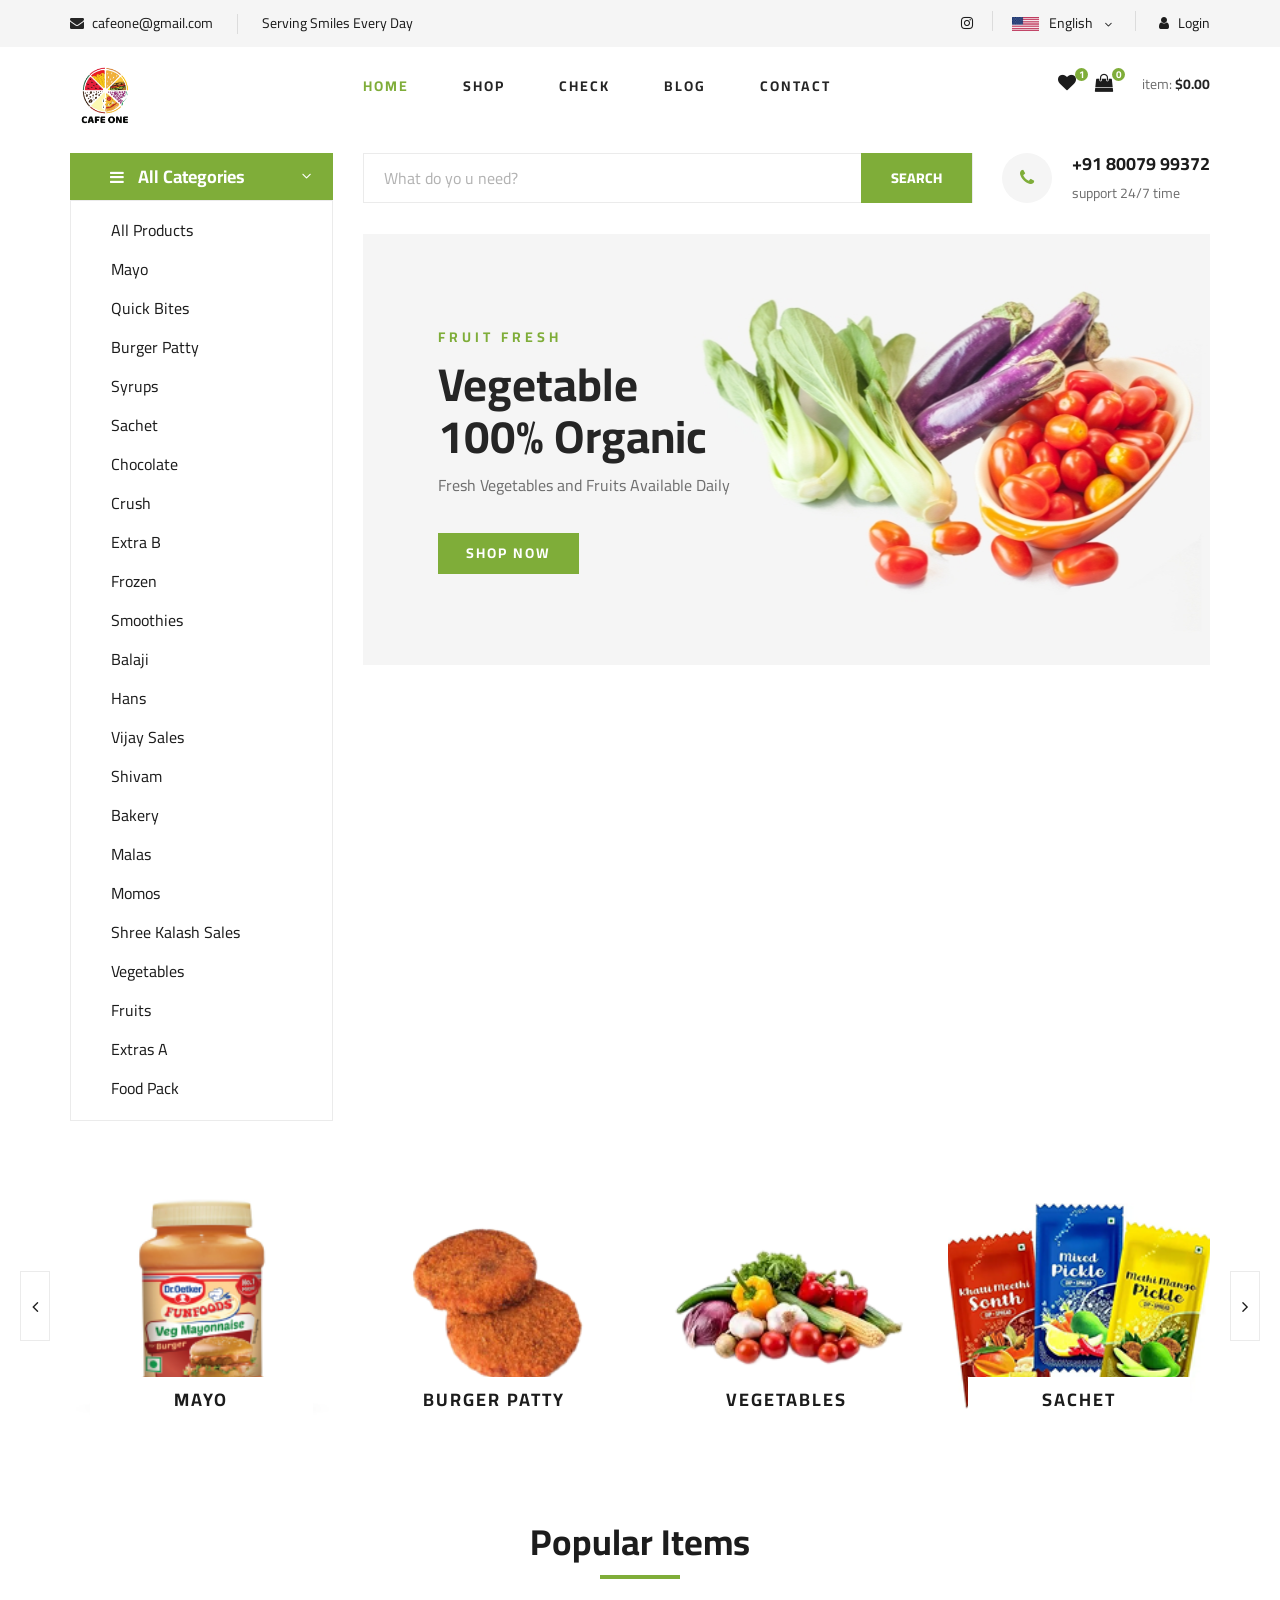
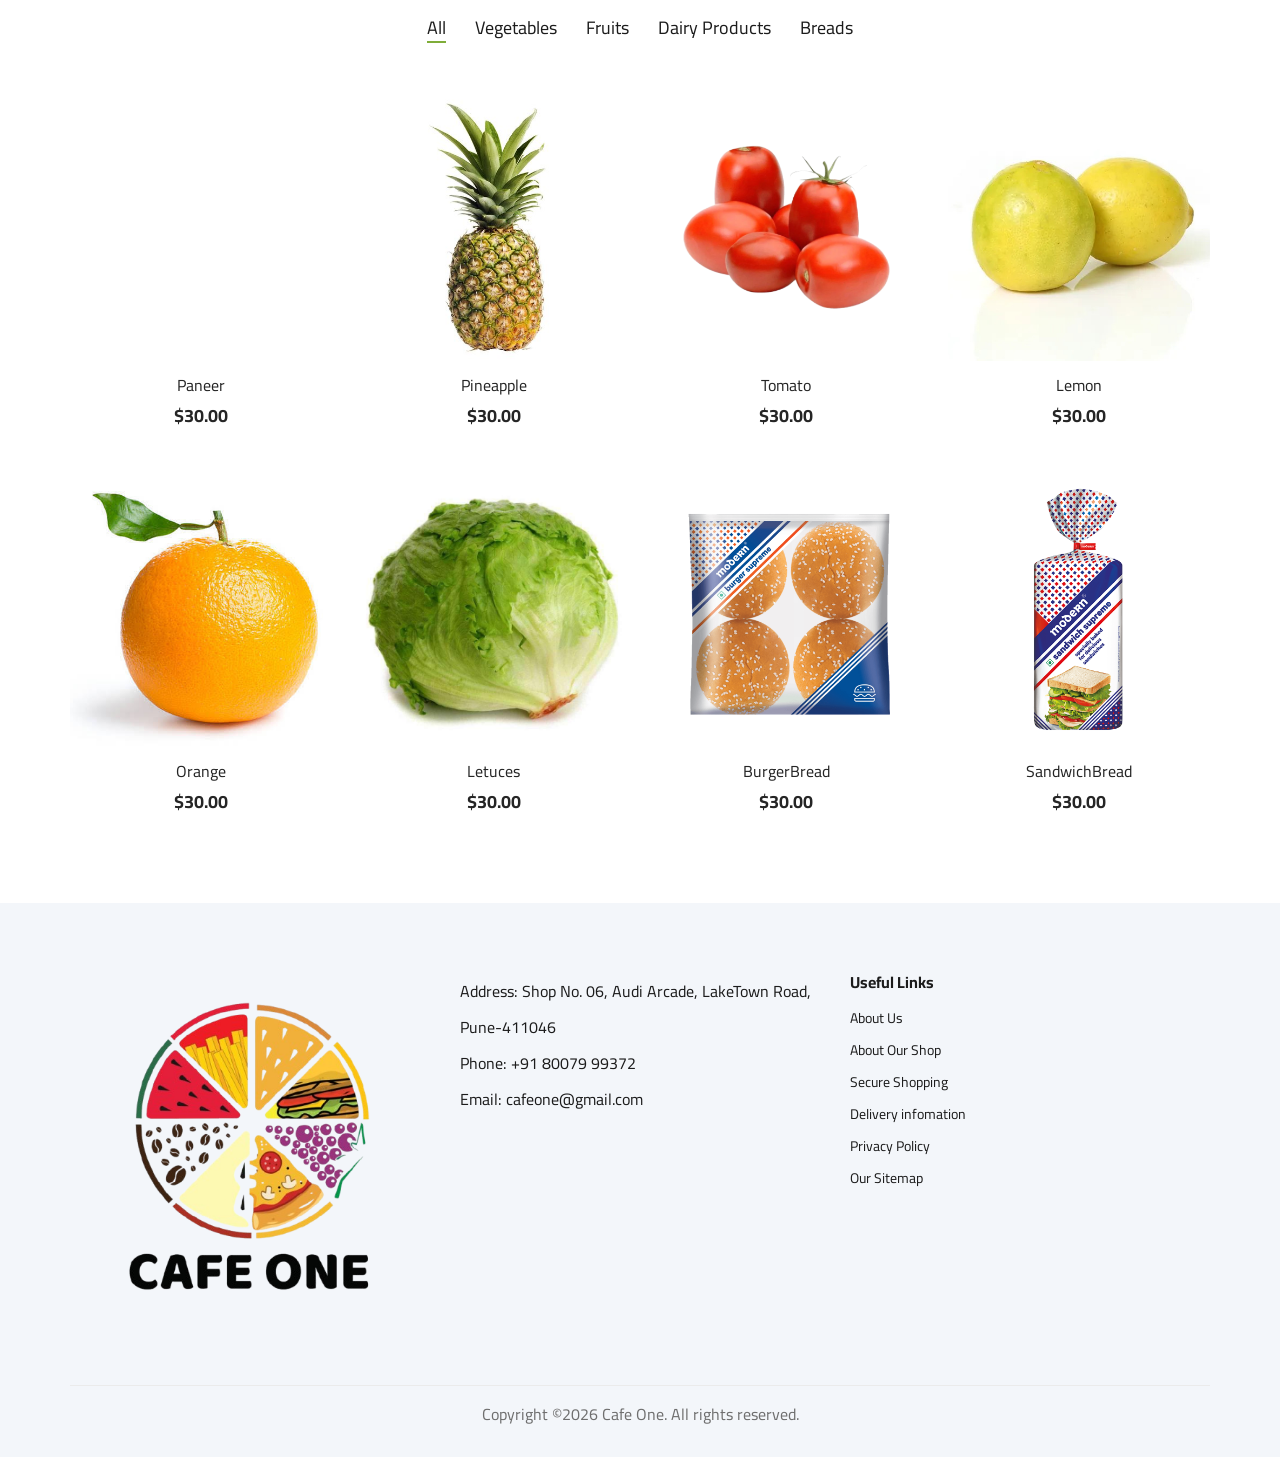
==== index.html @ 7e6e93e6 "Initial commit" ====
<!DOCTYPE html>
<html lang="zxx">

<head>
    <meta charset="UTF-8">
    <meta name="description" content="GeniusKODS Template">
    <meta name="keywords" content="GeniusKODS, unica, creative, html">
    <meta name="viewport" content="width=device-width, initial-scale=1.0">
    <meta http-equiv="X-UA-Compatible" content="ie=edge">
    <title>GeniusKODS</title>

    <!-- Google Font -->
    <link href="https://fonts.googleapis.com/css2?family=Cairo:wght@200;300;400;600;900&display=swap" rel="stylesheet">

    <!-- Css Styles -->
    <link rel="stylesheet" href="css/bootstrap.min.css" type="text/css">
    <link rel="stylesheet" href="css/font-awesome.min.css" type="text/css">
    <link rel="stylesheet" href="css/elegant-icons.css" type="text/css">
    <link rel="stylesheet" href="css/nice-select.css" type="text/css">
    <link rel="stylesheet" href="css/jquery-ui.min.css" type="text/css">
    <link rel="stylesheet" href="css/owl.carousel.min.css" type="text/css">
    <link rel="stylesheet" href="css/slicknav.min.css" type="text/css">
    <link rel="stylesheet" href="css/style.css" type="text/css">
</head>

<body>
    <!-- Page Preloder -->
    <div id="preloder">
        <div class="loader"></div>
    </div>

    <!-- Humberger Begin -->
    <div class="humberger__menu__overlay"></div>
    <div class="humberger__menu__wrapper">
        <div class="humberger__menu__logo">
            <a href="#"><img src="img/logo.png" alt=""></a>
        </div>
        <div class="humberger__menu__cart">
            <ul>
                <li><a href="#"><i class="fa fa-heart"></i> <span>1</span></a></li>
                <li><a href="#"><i class="fa fa-shopping-bag"></i> <span>3</span></a></li>
            </ul>
            <div class="header__cart__price">item: <span>$150.00</span></div>
        </div>
        <div class="humberger__menu__widget">
            <div class="header__top__right__language">
                <img src="img/language.png" alt="">
                <div>English</div>
                <span class="arrow_carrot-down"></span>
                <ul>
                    <li><a href="#">English</a></li>
                    <li><a href="#">Marathi</a></li>
                    <li><a href="#">Hindi</a></li>
                </ul>
            </div>
            <div class="header__top__right__auth">
                <a href="./login.html"><i class="fa fa-user"></i> Login</a>
            </div>
        </div>
        <nav class="humberger__menu__nav mobile-menu">
            <ul>
                <li class="active"><a href="./index.html">Home</a></li>
                <li><a href="./shop-grid.html">Shop</a></li>
                <li><a href="#">Check</a>
                    <ul class="header__menu__dropdown">
                        <!-- <li><a href="./shop-details.html">Shop Details</a></li> -->
                        <li><a href="./shoping-cart.html">Shoping Cart</a></li>
                        <li><a href="./checkout.html">Check Out</a></li>
                        <!-- <li><a href="./blog-details.html">Blog Details</a></li> -->
                    </ul>
                </li>
                <li><a href="./blog.html">Blog</a></li>
                <li><a href="./contact.html">Contact</a></li>
            </ul>
        </nav>
        <div id="mobile-menu-wrap"></div>
        <div class="header__top__right__social">
            <a href="#"><i class="fa fa-instagram"></i></a>
            <!-- <a href="#"><i class="fa fa-twitter"></i></a>
            <a href="#"><i class="fa fa-linkedin"></i></a>
            <a href="#"><i class="fa fa-pinterest-p"></i></a> -->
        </div>
        <div class="humberger__menu__contact">
            <ul>
                <li><i class="fa fa-envelope"></i> cafeone@gmail.com</li>
                <li>Serving Smiles Every Day</li>
            </ul>
        </div>
    </div>
    <!-- Humberger End -->

    <!-- Header Section Begin -->
    <header class="header">
        <div class="header__top">
            <div class="container">
                <div class="row">
                    <div class="col-lg-6 col-md-6">
                        <div class="header__top__left">
                            <ul>
                                <li><i class="fa fa-envelope"></i> cafeone@gmail.com</li>
                                <li>Serving Smiles Every Day</li>
                            </ul>
                        </div>
                    </div>
                    <div class="col-lg-6 col-md-6">
                        <div class="header__top__right">
                            <div class="header__top__right__social">
                                <a href="#"><i class="fa fa-instagram"></i></a>
                                <!-- <a href="#"><i class="fa fa-twitter"></i></a>
                                <a href="#"><i class="fa fa-linkedin"></i></a>
                                <a href="#"><i class="fa fa-pinterest-p"></i></a> -->
                            </div>
                            <div class="header__top__right__language">
                                <img src="img/language.png" alt="">
                                <div>English</div>
                                <span class="arrow_carrot-down"></span>
                                <ul>
                                    <li><a href="#">English</a></li>
                                    <li><a href="#">Marathi</a></li>
                                    <li><a href="#">Hindi</a></li>
                                </ul>
                            </div>
                            <div class="header__top__right__auth">
                                <a href="./login.html"><i class="fa fa-user"></i> Login</a>
                            </div>
                        </div>
                    </div>
                </div>
            </div>
        </div>
        <div class="container">
            <div class="row">
                <div class="col-lg-3">
                    <div class="header__logo">
                        <a href="./index.html"><img src="img/cafeone_logo-removebg.png" alt=""></a>
                    </div>
                </div>
                <div class="col-lg-6">
                    <nav class="header__menu">
                        <ul>
                            <li class="active"><a href="./index.html">Home</a></li>
                            <li><a href="./shop-grid.html">Shop</a></li>
                            <li><a href="#">Check</a>
                    <ul class="header__menu__dropdown">
                        <!-- <li><a href="./shop-details.html">Shop Details</a></li> -->
                        <li><a href="./shoping-cart.html">Shoping Cart</a></li>
                        <li><a href="./checkout.html">Check Out</a></li>
                        <!-- <li><a href="./blog-details.html">Blog Details</a></li> -->
                    </ul>
                </li>
                            <li><a href="./blog.html">Blog</a></li>
                            <li><a href="./contact.html">Contact</a></li>
                        </ul>
                    </nav>
                </div>
                <div class="col-lg-3">
                    <div class="header__cart">
                        <ul>
                            <li><a href="#"><i class="fa fa-heart"></i> <span>1</span></a></li>
                            <li><a href="#"><i class="fa fa-shopping-bag"></i> <span>3</span></a></li>
                        </ul>
                        <div class="header__cart__price">item: <span>$150.00</span></div>
                    </div>
                </div>
            </div>
            <div class="humberger__open">
                <i class="fa fa-bars"></i>
            </div>
        </div>
    </header>
    <!-- Header Section End -->

    <!-- Hero Section Begin -->
    <section class="hero">
        <div class="container">
            <div class="row">
                <div class="col-lg-3">
                    <div class="hero__categories">
                        <div class="hero__categories__all">
                            <i class="fa fa-bars"></i>
                            <span>All Categories</span>
                        </div>
                        <ul>
                                <li><a href="#" data-filter-category="all">All Products</a></li>
                                <li><a href="#" data-filter-category="mayo">Mayo</a></li>
                                <li><a href="#" data-filter-category="quick-bites">Quick Bites</a></li>
                                <li><a href="#" data-filter-category="burger-patty">Burger Patty</a></li>
                                <li><a href="#" data-filter-category="syrups">Syrups</a></li>
                                <li><a href="#" data-filter-category="sachet">Sachet</a></li>
                                <li><a href="#" data-filter-category="chocolate">Chocolate</a></li>
                                <li><a href="#" data-filter-category="crush">Crush</a></li>
                                <li><a href="#" data-filter-category="extra-b">Extra B</a></li>
                                <li><a href="#" data-filter-category="frozen">Frozen</a></li>
                                <li><a href="#" data-filter-category="smoothies">Smoothies</a></li>
                                <li><a href="#" data-filter-category="balaji">Balaji</a></li>
                                <li><a href="#" data-filter-category="hans">Hans</a></li>
                                <li><a href="#" data-filter-category="vijay-sales">Vijay Sales</a></li>
                                <li><a href="#" data-filter-category="shivam">Shivam</a></li>
                                <li><a href="#" data-filter-category="bakery">Bakery</a></li>
                                <li><a href="#" data-filter-category="malas">Malas</a></li>
                                <li><a href="#" data-filter-category="momos">Momos</a></li>
                                <li><a href="#" data-filter-category="shreekalashsales">Shree Kalash Sales</a></li>
                                <li><a href="#" data-filter-category="vegetables">Vegetables</a></li>
                                <li><a href="#" data-filter-category="fruits">Fruits</a></li>
                                <li><a href="#" data-filter-category="extras-a">Extras A</a></li>
                                <li><a href="#" data-filter-category="food-pack">Food Pack</a></li>
                        </ul>
                    </div>
                </div>
                <div class="col-lg-9">
                    <div class="hero__search">
                        <div class="hero__search__form">
                            <form id="hero-search-form" action="#">
                                <input id="hero-search-input" type="text" placeholder="What do yo u need?">
                                <button type="submit" class="site-btn">SEARCH</button>
                            </form>
                        </div>
                        <a href="tel:+918007999372" class="hero__search__phone" aria-label="Call +91 80079 99372" style="display: flex; text-decoration: none; color: inherit;">
                            <div class="hero__search__phone__icon">
                                <i class="fa fa-phone"></i>
                            </div>
                            <div class="hero__search__phone__text">
                                <h5>+91 80079 99372</h5>
                                <span>support 24/7 time</span>
                            </div>
                        </a>
                    </div>
                    <div class="hero__item set-bg" data-setbg="img/hero/banner.jpg">
                        <div class="hero__text">
                            <span>FRUIT FRESH</span>
                            <h2>Vegetable <br />100% Organic</h2>
                            <p>Fresh Vegetables and Fruits Available Daily</p>
                            <a href="shop-grid.html" class="primary-btn">SHOP NOW</a>
                        </div>
                    </div>
                </div>
            </div>
        </div>
    </section>
    <!-- Hero Section End -->

    <!-- Categories Section Begin -->
    <section class="categories">
        <div class="container">
            <div class="row">
                <div class="categories__slider owl-carousel">
                    <div class="col-lg-3">
                        <div class="categories__item set-bg" data-setbg="img/categories/mayo.png">
                            <h5><a href="shop-grid.html?category=fresh-fruit">Mayo</a></h5>
                        </div>
                    </div>
                    <div class="col-lg-3">
                        <div class="categories__item set-bg" data-setbg="img/categories/burger patty.png">
                            <h5><a href="shop-grid.html?category=dried-fruit">Burger Patty</a></h5>
                        </div>
                    </div>
                    <div class="col-lg-3">
                        <div class="categories__item set-bg" data-setbg="img/categories/vegetables.png">
                            <h5><a href="shop-grid.html?category=vegetables">Vegetables</a></h5>
                        </div>
                    </div>
                    <div class="col-lg-3">
                        <div class="categories__item set-bg" data-setbg="img/categories/sachet.png">
                            <h5><a href="shop-grid.html?category=drink-fruits">Sachet</a></h5>
                        </div>
                    </div>
                    <div class="col-lg-3">
                        <div class="categories__item set-bg" data-setbg="img/categories/chocolate.png">
                            <h5><a href="shop-grid.html?category=drink-fruits">Chocolate</a></h5>
                        </div>
                    </div>
                    <div class="col-lg-3">
                        <div class="categories__item set-bg" data-setbg="img/categories/crush.png">
                            <h5><a href="shop-grid.html?category=drink-fruits">Crush</a></h5>
                        </div>
                    </div>
                    <div class="col-lg-3">
                        <div class="categories__item set-bg" data-setbg="img/categories/frozen.png">
                            <h5><a href="shop-grid.html?category=drink-fruits">Frozen</a></h5>
                        </div>
                    </div>
                    <div class="col-lg-3">
                        <div class="categories__item set-bg" data-setbg="img/categories/smoothies.png">
                            <h5><a href="shop-grid.html?category=drink-fruits">Smoothies</a></h5>
                        </div>
                    </div>
                    <div class="col-lg-3">
                        <div class="categories__item set-bg" data-setbg="img/categories/balaji.png">
                            <h5><a href="shop-grid.html?category=drink-fruits">Balaji</a></h5>
                        </div>
                    </div>
                    <div class="col-lg-3">
                        <div class="categories__item set-bg" data-setbg="img/categories/quick bites.png">
                            <h5><a href="shop-grid.html?category=drink-fruits">Quick Bites</a></h5>
                        </div>
                    </div>
                    <div class="col-lg-3">
                        <div class="categories__item set-bg" data-setbg="img/categories/syrups.png">
                            <h5><a href="shop-grid.html?category=drink-fruits">Syrups</a></h5>
                        </div>
                    </div>
                    <div class="col-lg-3">
                        <div class="categories__item set-bg" data-setbg="img/categories/extra.png">
                            <h5><a href="shop-grid.html?category=drink-fruits">Extra</a></h5>
                        </div>
                    </div>
                    <div class="col-lg-3">
                        <div class="categories__item set-bg" data-setbg="img/categories/hans.png">
                            <h5><a href="shop-grid.html?category=drink-fruits">Hans</a></h5>
                        </div>
                    </div>
                    <div class="col-lg-3">
                        <div class="categories__item set-bg" data-setbg="img/categories/cold drink.png">
                            <h5><a href="shop-grid.html?category=drink-fruits">Vijay sales</a></h5>
                        </div>
                    </div>
                    <div class="col-lg-3">
                        <div class="categories__item set-bg" data-setbg="img/categories/shivam.png">
                            <h5><a href="shop-grid.html?category=drink-fruits">Shivam</a></h5>
                        </div>
                    </div>
                    <div class="col-lg-3">
                        <div class="categories__item set-bg" data-setbg="img/categories/bakery.png">
                            <h5><a href="shop-grid.html?category=drink-fruits">Bakery</a></h5>
                        </div>
                    </div>
                    <div class="col-lg-3">
                        <div class="categories__item set-bg" data-setbg="img/categories/malas.png">
                            <h5><a href="shop-grid.html?category=drink-fruits">Malas</a></h5>
                        </div>
                    </div>
                    <div class="col-lg-3">
                        <div class="categories__item set-bg" data-setbg="img/categories/momos.png">
                            <h5><a href="shop-grid.html?category=drink-fruits">Momos</a></h5>
                        </div>
                    </div>
                    <div class="col-lg-3">
                        <div class="categories__item set-bg" data-setbg="img/categories/fruits.png">
                            <h5><a href="shop-grid.html?category=drink-fruits">Fruits</a></h5>
                        </div>
                    </div>
                    <div class="col-lg-3">
                        <div class="categories__item set-bg" data-setbg="img/categories/food pack.png">
                            <h5><a href="shop-grid.html?category=drink-fruits">Food Pack</a></h5>
                        </div>
                    </div>
                </div>
            </div>
        </div>
    </section>
    <!-- Categories Section End -->

    <!-- Featured Section Begin -->
    <section class="featured spad">
        <div class="container">
            <div class="row">
                <div class="col-lg-12">
                    <div class="section-title">
                        <h2>Popular Items</h2>
                    </div>
                    <div class="featured__controls">
                        <ul>
                            <li class="active" data-filter="*">All</li>
                            <li data-filter=".vegetables">Vegetables</li>
                            <li data-filter=".fruits">Fruits</li>
                            <li data-filter=".dairy-products">Dairy Products</li>
                            <li data-filter=".fastfood">Breads</li>
                        </ul>
                    </div>
                </div>
            </div>
            <div class="row featured__filter">
                <!-- <div class="col-lg-3 col-md-4 col-sm-6 mix fruits">
                    <div class="featured__item">
                        <div class="featured__item__pic set-bg" data-setbg="img/featured/lemon.jpg">
                            <ul class="featured__item__pic__hover">
                                <li><a href="#"><i class="fa fa-heart"></i></a></li>
                                <li><a href="#"><i class="fa fa-retweet"></i></a></li>
                                <li><a href="#"><i class="fa fa-shopping-cart"></i></a></li>
                            </ul>
                        </div>
                        <div class="featured__item__text">
                            <h6><a href="#">Lemon</a></h6>
                            <h5>$30.00</h5>
                        </div>
                    </div>
                </div> -->
                <div class="col-lg-3 col-md-4 col-sm-6 mix dairy-products">
                    <div class="featured__item">
                        <div class="featured__item__pic set-bg" data-setbg="img/featured/Paneer.png">
                            <ul class="featured__item__pic__hover">
                                <li><a href="#"><i class="fa fa-heart"></i></a></li>
                                <li><a href="#"><i class="fa fa-retweet"></i></a></li>
                                <li><a href="#"><i class="fa fa-shopping-cart"></i></a></li>
                            </ul>
                        </div>
                        <div class="featured__item__text">
                            <h6><a href="#">Paneer</a></h6>
                            <h5>$30.00</h5>
                        </div>
                    </div>
                </div>
                <div class="col-lg-3 col-md-4 col-sm-6 mix fruits">
                    <div class="featured__item">
                        <div class="featured__item__pic set-bg" data-setbg="img/featured/pineapple.jpg">
                            <ul class="featured__item__pic__hover">
                                <li><a href="#"><i class="fa fa-heart"></i></a></li>
                                <li><a href="#"><i class="fa fa-retweet"></i></a></li>
                                <li><a href="#"><i class="fa fa-shopping-cart"></i></a></li>
                            </ul>
                        </div>
                        <div class="featured__item__text">
                            <h6><a href="#">Pineapple</a></h6>
                            <h5>$30.00</h5>
                        </div>
                    </div>
                </div>
                <div class="col-lg-3 col-md-4 col-sm-6 mix vegetables">
                    <div class="featured__item">
                        <div class="featured__item__pic set-bg" data-setbg="img/featured/tomato.png">
                            <ul class="featured__item__pic__hover">
                                <li><a href="#"><i class="fa fa-heart"></i></a></li>
                                <li><a href="#"><i class="fa fa-retweet"></i></a></li>
                                <li><a href="#"><i class="fa fa-shopping-cart"></i></a></li>
                            </ul>
                        </div>
                        <div class="featured__item__text">
                            <h6><a href="#">Tomato</a></h6>
                            <h5>$30.00</h5>
                        </div>
                    </div>
                </div>
                <div class="col-lg-3 col-md-4 col-sm-6 mix vegetables">
                    <div class="featured__item">
                        <div class="featured__item__pic set-bg" data-setbg="img/featured/lemon.jpg">
                            <ul class="featured__item__pic__hover">
                                <li><a href="#"><i class="fa fa-heart"></i></a></li>
                                <li><a href="#"><i class="fa fa-retweet"></i></a></li>
                                <li><a href="#"><i class="fa fa-shopping-cart"></i></a></li>
                            </ul>
                        </div>
                        <div class="featured__item__text">
                            <h6><a href="#">Lemon</a></h6>
                            <h5>$30.00</h5>
                        </div>
                    </div>
                </div>
                <div class="col-lg-3 col-md-4 col-sm-6 mix fruits">
                    <div class="featured__item">
                        <div class="featured__item__pic set-bg" data-setbg="img/featured/orange.jpg">
                            <ul class="featured__item__pic__hover">
                                <li><a href="#"><i class="fa fa-heart"></i></a></li>
                                <li><a href="#"><i class="fa fa-retweet"></i></a></li>
                                <li><a href="#"><i class="fa fa-shopping-cart"></i></a></li>
                            </ul>
                        </div>
                        <div class="featured__item__text">
                            <h6><a href="#">Orange</a></h6>
                            <h5>$30.00</h5>
                        </div>
                    </div>
                </div>
                <div class="col-lg-3 col-md-4 col-sm-6 mix vegetables">
                    <div class="featured__item">
                        <div class="featured__item__pic set-bg" data-setbg="img/featured/letuces.jpg">
                            <ul class="featured__item__pic__hover">
                                <li><a href="#"><i class="fa fa-heart"></i></a></li>
                                <li><a href="#"><i class="fa fa-retweet"></i></a></li>
                                <li><a href="#"><i class="fa fa-shopping-cart"></i></a></li>
                            </ul>
                        </div>
                        <div class="featured__item__text">
                            <h6><a href="#">Letuces</a></h6>
                            <h5>$30.00</h5>
                        </div>
                    </div>
                </div>
                <!-- <div class="col-lg-3 col-md-4 col-sm-6 mix fruits">
                    <div class="featured__item">
                        <div class="featured__item__pic set-bg" data-setbg="img/featured/pomo.png">
                            <ul class="featured__item__pic__hover">
                                <li><a href="#"><i class="fa fa-heart"></i></a></li>
                                <li><a href="#"><i class="fa fa-retweet"></i></a></li>
                                <li><a href="#"><i class="fa fa-shopping-cart"></i></a></li>
                            </ul>
                        </div>
                        <div class="featured__item__text">
                            <h6><a href="#">Pomogranate</a></h6>
                            <h5>$30.00</h5>
                        </div>
                    </div>
                </div> -->
                <div class="col-lg-3 col-md-4 col-sm-6 mix fastfood">
                    <div class="featured__item">
                        <div class="featured__item__pic set-bg" data-setbg="img/featured/burgerbread.png">
                            <ul class="featured__item__pic__hover">
                                <li><a href="#"><i class="fa fa-heart"></i></a></li>
                                <li><a href="#"><i class="fa fa-retweet"></i></a></li>
                                <li><a href="#"><i class="fa fa-shopping-cart"></i></a></li>
                            </ul>
                        </div>
                        <div class="featured__item__text">
                            <h6><a href="#">BurgerBread</a></h6>
                            <h5>$30.00</h5>
                        </div>
                    </div>
                </div>
                <div class="col-lg-3 col-md-4 col-sm-6 mix fastfood">
                    <div class="featured__item">
                        <div class="featured__item__pic set-bg" data-setbg="img/featured/sandwichbread.png">
                            <ul class="featured__item__pic__hover">
                                <li><a href="#"><i class="fa fa-heart"></i></a></li>
                                <li><a href="#"><i class="fa fa-retweet"></i></a></li>
                                <li><a href="#"><i class="fa fa-shopping-cart"></i></a></li>
                            </ul>
                        </div>
                        <div class="featured__item__text">
                            <h6><a href="#">SandwichBread</a></h6>
                            <h5>$30.00</h5>
                        </div>
                    </div>
                </div>
            </div>
            </div>
        </div>
    </section>
    <!-- Featured Section End -->

    <!-- Banner Begin -->
    <!-- <div class="banner">
        <div class="container">
            <div class="row">
                <div class="col-lg-6 col-md-6 col-sm-6">
                    <div class="banner__pic">
                        <img src="img/banner/banner-1.jpg" alt="">
                    </div>
                </div>
                <div class="col-lg-6 col-md-6 col-sm-6">
                    <div class="banner__pic">
                        <img src="img/banner/banner-2.jpg" alt="">
                    </div>
                </div>
            </div>
        </div>
    </div> -->
    <!-- Banner End -->

    <!-- Latest Product Section Begin -->
    <!-- <section class="latest-product spad">
        <div class="container">
            <div class="row">
                <div class="col-lg-4 col-md-6">
                    <div class="latest-product__text">
                        <h4>Latest Products</h4>
                        <div class="latest-product__slider owl-carousel">
                            <div class="latest-prdouct__slider__item">
                                <a href="#" class="latest-product__item">
                                    <div class="latest-product__item__pic">
                                        <img src="img/latest-product/lp-1.jpg" alt="">
                                    </div>
                                    <div class="latest-product__item__text">
                                        <h6>Crab Pool Security</h6>
                                        <span>$30.00</span>
                                    </div>
                                </a>
                                <a href="#" class="latest-product__item">
                                    <div class="latest-product__item__pic">
                                        <img src="img/latest-product/lp-2.jpg" alt="">
                                    </div>
                                    <div class="latest-product__item__text">
                                        <h6>Crab Pool Security</h6>
                                        <span>$30.00</span>
                                    </div>
                                </a>
                                <a href="#" class="latest-product__item">
                                    <div class="latest-product__item__pic">
                                        <img src="img/latest-product/lp-3.jpg" alt="">
                                    </div>
                                    <div class="latest-product__item__text">
                                        <h6>Crab Pool Security</h6>
                                        <span>$30.00</span>
                                    </div>
                                </a>
                            </div>
                            <div class="latest-prdouct__slider__item">
                                <a href="#" class="latest-product__item">
                                    <div class="latest-product__item__pic">
                                        <img src="img/latest-product/lp-1.jpg" alt="">
                                    </div>
                                    <div class="latest-product__item__text">
                                        <h6>Crab Pool Security</h6>
                                        <span>$30.00</span>
                                    </div>
                                </a>
                                <a href="#" class="latest-product__item">
                                    <div class="latest-product__item__pic">
                                        <img src="img/latest-product/lp-2.jpg" alt="">
                                    </div>
                                    <div class="latest-product__item__text">
                                        <h6>Crab Pool Security</h6>
                                        <span>$30.00</span>
                                    </div>
                                </a>
                                <a href="#" class="latest-product__item">
                                    <div class="latest-product__item__pic">
                                        <img src="img/latest-product/lp-3.jpg" alt="">
                                    </div>
                                    <div class="latest-product__item__text">
                                        <h6>Crab Pool Security</h6>
                                        <span>$30.00</span>
                                    </div>
                                </a>
                            </div>
                        </div>
                    </div>
                </div>
                <div class="col-lg-4 col-md-6">
                    <div class="latest-product__text">
                        <h4>Top Rated Products</h4>
                        <div class="latest-product__slider owl-carousel">
                            <div class="latest-prdouct__slider__item">
                                <a href="#" class="latest-product__item">
                                    <div class="latest-product__item__pic">
                                        <img src="img/latest-product/lp-1.jpg" alt="">
                                    </div>
                                    <div class="latest-product__item__text">
                                        <h6>Crab Pool Security</h6>
                                        <span>$30.00</span>
                                    </div>
                                </a>
                                <a href="#" class="latest-product__item">
                                    <div class="latest-product__item__pic">
                                        <img src="img/latest-product/lp-2.jpg" alt="">
                                    </div>
                                    <div class="latest-product__item__text">
                                        <h6>Crab Pool Security</h6>
                                        <span>$30.00</span>
                                    </div>
                                </a>
                                <a href="#" class="latest-product__item">
                                    <div class="latest-product__item__pic">
                                        <img src="img/latest-product/lp-3.jpg" alt="">
                                    </div>
                                    <div class="latest-product__item__text">
                                        <h6>Crab Pool Security</h6>
                                        <span>$30.00</span>
                                    </div>
                                </a>
                            </div>
                            <div class="latest-prdouct__slider__item">
                                <a href="#" class="latest-product__item">
                                    <div class="latest-product__item__pic">
                                        <img src="img/latest-product/lp-1.jpg" alt="">
                                    </div>
                                    <div class="latest-product__item__text">
                                        <h6>Crab Pool Security</h6>
                                        <span>$30.00</span>
                                    </div>
                                </a>
                                <a href="#" class="latest-product__item">
                                    <div class="latest-product__item__pic">
                                        <img src="img/latest-product/lp-2.jpg" alt="">
                                    </div>
                                    <div class="latest-product__item__text">
                                        <h6>Crab Pool Security</h6>
                                        <span>$30.00</span>
                                    </div>
                                </a>
                                <a href="#" class="latest-product__item">
                                    <div class="latest-product__item__pic">
                                        <img src="img/latest-product/lp-3.jpg" alt="">
                                    </div>
                                    <div class="latest-product__item__text">
                                        <h6>Crab Pool Security</h6>
                                        <span>$30.00</span>
                                    </div>
                                </a>
                            </div>
                        </div>
                    </div>
                </div>
                <div class="col-lg-4 col-md-6">
                    <div class="latest-product__text">
                        <h4>Review Products</h4>
                        <div class="latest-product__slider owl-carousel">
                            <div class="latest-prdouct__slider__item">
                                <a href="#" class="latest-product__item">
                                    <div class="latest-product__item__pic">
                                        <img src="img/latest-product/lp-1.jpg" alt="">
                                    </div>
                                    <div class="latest-product__item__text">
                                        <h6>Crab Pool Security</h6>
                                        <span>$30.00</span>
                                    </div>
                                </a>
                                <a href="#" class="latest-product__item">
                                    <div class="latest-product__item__pic">
                                        <img src="img/latest-product/lp-2.jpg" alt="">
                                    </div>
                                    <div class="latest-product__item__text">
                                        <h6>Crab Pool Security</h6>
                                        <span>$30.00</span>
                                    </div>
                                </a>
                                <a href="#" class="latest-product__item">
                                    <div class="latest-product__item__pic">
                                        <img src="img/latest-product/lp-3.jpg" alt="">
                                    </div>
                                    <div class="latest-product__item__text">
                                        <h6>Crab Pool Security</h6>
                                        <span>$30.00</span>
                                    </div>
                                </a>
                            </div>
                            <div class="latest-prdouct__slider__item">
                                <a href="#" class="latest-product__item">
                                    <div class="latest-product__item__pic">
                                        <img src="img/latest-product/lp-1.jpg" alt="">
                                    </div>
                                    <div class="latest-product__item__text">
                                        <h6>Crab Pool Security</h6>
                                        <span>$30.00</span>
                                    </div>
                                </a>
                                <a href="#" class="latest-product__item">
                                    <div class="latest-product__item__pic">
                                        <img src="img/latest-product/lp-2.jpg" alt="">
                                    </div>
                                    <div class="latest-product__item__text">
                                        <h6>Crab Pool Security</h6>
                                        <span>$30.00</span>
                                    </div>
                                </a>
                                <a href="#" class="latest-product__item">
                                    <div class="latest-product__item__pic">
                                        <img src="img/latest-product/lp-3.jpg" alt="">
                                    </div>
                                    <div class="latest-product__item__text">
                                        <h6>Crab Pool Security</h6>
                                        <span>$30.00</span>
                                    </div>
                                </a>
                            </div>
                        </div>
                    </div>
                </div>
            </div>
        </div>
    </section> -->
    <!-- Latest Product Section End -->

    <!-- Blog Section Begin -->
    <!-- <section class="from-blog spad">
        <div class="container">
            <div class="row">
                <div class="col-lg-12">
                    <div class="section-title from-blog__title">
                        <h2>From The Blog</h2>
                    </div>
                </div>
            </div>
            <div class="row">
                <div class="col-lg-4 col-md-4 col-sm-6">
                    <div class="blog__item">
                        <div class="blog__item__pic">
                            <img src="img/blog/blog-1.jpg" alt="">
                        </div>
                        <div class="blog__item__text">
                            <ul>
                                <li><i class="fa fa-calendar-o"></i> May 4,2019</li>
                                <li><i class="fa fa-comment-o"></i> 5</li>
                            </ul>
                            <h5><a href="#">Cooking tips make cooking simple</a></h5>
                            <p>Sed quia non numquam modi tempora indunt ut labore et dolore magnam aliquam quaerat </p>
                        </div>
                    </div>
                </div>
                <div class="col-lg-4 col-md-4 col-sm-6">
                    <div class="blog__item">
                        <div class="blog__item__pic">
                            <img src="img/blog/blog-2.jpg" alt="">
                        </div>
                        <div class="blog__item__text">
                            <ul>
                                <li><i class="fa fa-calendar-o"></i> May 4,2019</li>
                                <li><i class="fa fa-comment-o"></i> 5</li>
                            </ul>
                            <h5><a href="#">6 ways to prepare breakfast for 30</a></h5>
                            <p>Sed quia non numquam modi tempora indunt ut labore et dolore magnam aliquam quaerat </p>
                        </div>
                    </div>
                </div>
                <div class="col-lg-4 col-md-4 col-sm-6">
                    <div class="blog__item">
                        <div class="blog__item__pic">
                            <img src="img/blog/blog-3.jpg" alt="">
                        </div>
                        <div class="blog__item__text">
                            <ul>
                                <li><i class="fa fa-calendar-o"></i> May 4,2019</li>
                                <li><i class="fa fa-comment-o"></i> 5</li>
                            </ul>
                            <h5><a href="#">Visit the clean farm in the US</a></h5>
                            <p>Sed quia non numquam modi tempora indunt ut labore et dolore magnam aliquam quaerat </p>
                        </div>
                    </div>
                </div>
            </div>
        </div>
    </section> -->
    <!-- Blog Section End -->

    <!-- Footer Section Begin -->
    <footer class="footer spad">
        <div class="container">
            <div class="row">
                <div class="col-lg-4 col-md-6 col-sm-6">
                    <div class="footer__about">
                        <div class="footer__about__logo">
                            <a href="./index.html"><img src="img/cafeone_logo-removebg.png" alt=""></a>
                        </div>
                    </div>
                </div>
                <div class="col-lg-4 col-md-6 col-sm-6">
                    <div class="footer__about">
                        <ul>
                            <li>Address: Shop No. 06, Audi Arcade, LakeTown Road, Pune-411046</li>
                            <li>Phone: +91 80079 99372</li>
                            <li>Email: cafeone@gmail.com</li>
                        </ul>
                    </div>
                </div>
                <div class="col-lg-4 col-md-6 col-sm-6">
                    <div class="footer__widget footer__widget--full">
                        <h6>Useful Links</h6>
                        <ul>
                            <li><a href="#">About Us</a></li>
                            <li><a href="#">About Our Shop</a></li>
                            <li><a href="#">Secure Shopping</a></li>
                            <li><a href="#">Delivery infomation</a></li>
                            <li><a href="#">Privacy Policy</a></li>
                            <li><a href="#">Our Sitemap</a></li>
                        </ul>
                        <!-- <ul>
                            <li><a href="#">Who We Are</a></li>
                            <li><a href="#">Our Services</a></li>
                            <li><a href="#">Projects</a></li>
                            <li><a href="#">Contact</a></li>
                            <li><a href="#">Innovation</a></li>
                            <li><a href="#">Testimonials</a></li>
                        </ul> -->
                    </div>
                </div>
                <!-- <div class="col-lg-4 col-md-12">
                    <div class="footer__widget">
                        <h6>Join Our Newsletter Now</h6>
                        <p>Get E-mail updates about our latest shop and special offers.</p>
                        <form action="#">
                            <input type="text" placeholder="Enter your mail">
                            <button type="submit" class="site-btn">Subscribe</button>
                        </form>
                        <div class="footer__widget__social">
                            <a href="#"><i class="fa fa-facebook"></i></a>
                            <a href="#"><i class="fa fa-instagram"></i></a>
                            <a href="#"><i class="fa fa-twitter"></i></a>
                            <a href="#"><i class="fa fa-pinterest"></i></a>
                        </div>
                    </div>
                </div> -->
            </div>
            <div class="row">
                <div class="col-lg-12">
                    <div class="footer__copyright">
                        <div class="footer__copyright__text"><p><!-- Link back to Colorlib can't be removed. Template is licensed under CC BY 3.0. -->
  Copyright &copy;<script>document.write(new Date().getFullYear());</script> Cafe One. All rights reserved.</a>
  <!-- Link back to Colorlib can't be removed. Template is licensed under CC BY 3.0. --></p></div>
                        <!-- <div class="footer__copyright__payment"><img src="img/payment-item.png" alt=""></div> -->
                    </div>
                </div>
            </div>
        </div>
    </footer>
    <!-- Footer Section End -->

    <!-- Js Plugins -->
    <script src="js/jquery-3.3.1.min.js"></script>
    <script src="js/bootstrap.min.js"></script>
    <script src="js/jquery.nice-select.min.js"></script>
    <script src="js/jquery-ui.min.js"></script>
    <script src="js/jquery.slicknav.js"></script>
    <script src="js/mixitup.min.js"></script>
    <script src="js/owl.carousel.min.js"></script>
    <script src="js/main.js"></script>



</body>

</html>
---- css/elegant-icons.css ----
@font-face {
	font-family: 'ElegantIcons';
	src:url('../fonts/ElegantIcons.eot');
	src:url('../fonts/ElegantIcons.eot?#iefix') format('embedded-opentype'),
		url('../fonts/ElegantIcons.woff') format('woff'),
		url('../fonts/ElegantIcons.ttf') format('truetype'),
		url('../fonts/ElegantIcons.svg#ElegantIcons') format('svg');
	font-weight: normal;
	font-style: normal;
}

/* Use the following CSS code if you want to use data attributes for inserting your icons */
[data-icon]:before {
	font-family: 'ElegantIcons';
	content: attr(data-icon);
	speak: none;
	font-weight: normal;
	font-variant: normal;
	text-transform: none;
	line-height: 1;
	-webkit-font-smoothing: antialiased;
	-moz-osx-font-smoothing: grayscale;
}

/* Use the following CSS code if you want to have a class per icon */
/*
Instead of a list of all class selectors,
you can use the generic selector below, but it's slower:
[class*="your-class-prefix"] {
*/
.arrow_up, .arrow_down, .arrow_left, .arrow_right, .arrow_left-up, .arrow_right-up, .arrow_right-down, .arrow_left-down, .arrow-up-down, .arrow_up-down_alt, .arrow_left-right_alt, .arrow_left-right, .arrow_expand_alt2, .arrow_expand_alt, .arrow_condense, .arrow_expand, .arrow_move, .arrow_carrot-up, .arrow_carrot-down, .arrow_carrot-left, .arrow_carrot-right, .arrow_carrot-2up, .arrow_carrot-2down, .arrow_carrot-2left, .arrow_carrot-2right, .arrow_carrot-up_alt2, .arrow_carrot-down_alt2, .arrow_carrot-left_alt2, .arrow_carrot-right_alt2, .arrow_carrot-2up_alt2, .arrow_carrot-2down_alt2, .arrow_carrot-2left_alt2, .arrow_carrot-2right_alt2, .arrow_triangle-up, .arrow_triangle-down, .arrow_triangle-left, .arrow_triangle-right, .arrow_triangle-up_alt2, .arrow_triangle-down_alt2, .arrow_triangle-left_alt2, .arrow_triangle-right_alt2, .arrow_back, .icon_minus-06, .icon_plus, .icon_close, .icon_check, .icon_minus_alt2, .icon_plus_alt2, .icon_close_alt2, .icon_check_alt2, .icon_zoom-out_alt, .icon_zoom-in_alt, .icon_search, .icon_box-empty, .icon_box-selected, .icon_minus-box, .icon_plus-box, .icon_box-checked, .icon_circle-empty, .icon_circle-slelected, .icon_stop_alt2, .icon_stop, .icon_pause_alt2, .icon_pause, .icon_menu, .icon_menu-square_alt2, .icon_menu-circle_alt2, .icon_ul, .icon_ol, .icon_adjust-horiz, .icon_adjust-vert, .icon_document_alt, .icon_documents_alt, .icon_pencil, .icon_pencil-edit_alt, .icon_pencil-edit, .icon_folder-alt, .icon_folder-open_alt, .icon_folder-add_alt, .icon_info_alt, .icon_error-oct_alt, .icon_error-circle_alt, .icon_error-triangle_alt, .icon_question_alt2, .icon_question, .icon_comment_alt, .icon_chat_alt, .icon_vol-mute_alt, .icon_volume-low_alt, .icon_volume-high_alt, .icon_quotations, .icon_quotations_alt2, .icon_clock_alt, .icon_lock_alt, .icon_lock-open_alt, .icon_key_alt, .icon_cloud_alt, .icon_cloud-upload_alt, .icon_cloud-download_alt, .icon_image, .icon_images, .icon_lightbulb_alt, .icon_gift_alt, .icon_house_alt, .icon_genius, .icon_mobile, .icon_tablet, .icon_laptop, .icon_desktop, .icon_camera_alt, .icon_mail_alt, .icon_cone_alt, .icon_ribbon_alt, .icon_bag_alt, .icon_creditcard, .icon_cart_alt, .icon_paperclip, .icon_tag_alt, .icon_tags_alt, .icon_trash_alt, .icon_cursor_alt, .icon_mic_alt, .icon_compass_alt, .icon_pin_alt, .icon_pushpin_alt, .icon_map_alt, .icon_drawer_alt, .icon_toolbox_alt, .icon_book_alt, .icon_calendar, .icon_film, .icon_table, .icon_contacts_alt, .icon_headphones, .icon_lifesaver, .icon_piechart, .icon_refresh, .icon_link_alt, .icon_link, .icon_loading, .icon_blocked, .icon_archive_alt, .icon_heart_alt, .icon_star_alt, .icon_star-half_alt, .icon_star, .icon_star-half, .icon_tools, .icon_tool, .icon_cog, .icon_cogs, .arrow_up_alt, .arrow_down_alt, .arrow_left_alt, .arrow_right_alt, .arrow_left-up_alt, .arrow_right-up_alt, .arrow_right-down_alt, .arrow_left-down_alt, .arrow_condense_alt, .arrow_expand_alt3, .arrow_carrot_up_alt, .arrow_carrot-down_alt, .arrow_carrot-left_alt, .arrow_carrot-right_alt, .arrow_carrot-2up_alt, .arrow_carrot-2dwnn_alt, .arrow_carrot-2left_alt, .arrow_carrot-2right_alt, .arrow_triangle-up_alt, .arrow_triangle-down_alt, .arrow_triangle-left_alt, .arrow_triangle-right_alt, .icon_minus_alt, .icon_plus_alt, .icon_close_alt, .icon_check_alt, .icon_zoom-out, .icon_zoom-in, .icon_stop_alt, .icon_menu-square_alt, .icon_menu-circle_alt, .icon_document, .icon_documents, .icon_pencil_alt, .icon_folder, .icon_folder-open, .icon_folder-add, .icon_folder_upload, .icon_folder_download, .icon_info, .icon_error-circle, .icon_error-oct, .icon_error-triangle, .icon_question_alt, .icon_comment, .icon_chat, .icon_vol-mute, .icon_volume-low, .icon_volume-high, .icon_quotations_alt, .icon_clock, .icon_lock, .icon_lock-open, .icon_key, .icon_cloud, .icon_cloud-upload, .icon_cloud-download, .icon_lightbulb, .icon_gift, .icon_house, .icon_camera, .icon_mail, .icon_cone, .icon_ribbon, .icon_bag, .icon_cart, .icon_tag, .icon_tags, .icon_trash, .icon_cursor, .icon_mic, .icon_compass, .icon_pin, .icon_pushpin, .icon_map, .icon_drawer, .icon_toolbox, .icon_book, .icon_contacts, .icon_archive, .icon_heart, .icon_profile, .icon_group, .icon_grid-2x2, .icon_grid-3x3, .icon_music, .icon_pause_alt, .icon_phone, .icon_upload, .icon_download, .social_facebook, .social_twitter, .social_pinterest, .social_googleplus, .social_tumblr, .social_tumbleupon, .social_wordpress, .social_instagram, .social_dribbble, .social_vimeo, .social_linkedin, .social_rss, .social_deviantart, .social_share, .social_myspace, .social_skype, .social_youtube, .social_picassa, .social_googledrive, .social_flickr, .social_blogger, .social_spotify, .social_delicious, .social_facebook_circle, .social_twitter_circle, .social_pinterest_circle, .social_googleplus_circle, .social_tumblr_circle, .social_stumbleupon_circle, .social_wordpress_circle, .social_instagram_circle, .social_dribbble_circle, .social_vimeo_circle, .social_linkedin_circle, .social_rss_circle, .social_deviantart_circle, .social_share_circle, .social_myspace_circle, .social_skype_circle, .social_youtube_circle, .social_picassa_circle, .social_googledrive_alt2, .social_flickr_circle, .social_blogger_circle, .social_spotify_circle, .social_delicious_circle, .social_facebook_square, .social_twitter_square, .social_pinterest_square, .social_googleplus_square, .social_tumblr_square, .social_stumbleupon_square, .social_wordpress_square, .social_instagram_square, .social_dribbble_square, .social_vimeo_square, .social_linkedin_square, .social_rss_square, .social_deviantart_square, .social_share_square, .social_myspace_square, .social_skype_square, .social_youtube_square, .social_picassa_square, .social_googledrive_square, .social_flickr_square, .social_blogger_square, .social_spotify_square, .social_delicious_square, .icon_printer, .icon_calulator, .icon_building, .icon_floppy, .icon_drive, .icon_search-2, .icon_id, .icon_id-2, .icon_puzzle, .icon_like, .icon_dislike, .icon_mug, .icon_currency, .icon_wallet, .icon_pens, .icon_easel, .icon_flowchart, .icon_datareport, .icon_briefcase, .icon_shield, .icon_percent, .icon_globe, .icon_globe-2, .icon_target, .icon_hourglass, .icon_balance, .icon_rook, .icon_printer-alt, .icon_calculator_alt, .icon_building_alt, .icon_floppy_alt, .icon_drive_alt, .icon_search_alt, .icon_id_alt, .icon_id-2_alt, .icon_puzzle_alt, .icon_like_alt, .icon_dislike_alt, .icon_mug_alt, .icon_currency_alt, .icon_wallet_alt, .icon_pens_alt, .icon_easel_alt, .icon_flowchart_alt, .icon_datareport_alt, .icon_briefcase_alt, .icon_shield_alt, .icon_percent_alt, .icon_globe_alt, .icon_clipboard {
	font-family: 'ElegantIcons';
	speak: none;
	font-style: normal;
	font-weight: normal;
	font-variant: normal;
	text-transform: none;
	line-height: 1;
	-webkit-font-smoothing: antialiased;
}
.arrow_up:before {
	content: "\21";
}
.arrow_down:before {
	content: "\22";
}
.arrow_left:before {
	content: "\23";
}
.arrow_right:before {
	content: "\24";
}
.arrow_left-up:before {
	content: "\25";
}
.arrow_right-up:before {
	content: "\26";
}
.arrow_right-down:before {
	content: "\27";
}
.arrow_left-down:before {
	content: "\28";
}
.arrow-up-down:before {
	content: "\29";
}
.arrow_up-down_alt:before {
	content: "\2a";
}
.arrow_left-right_alt:before {
	content: "\2b";
}
.arrow_left-right:before {
	content: "\2c";
}
.arrow_expand_alt2:before {
	content: "\2d";
}
.arrow_expand_alt:before {
	content: "\2e";
}
.arrow_condense:before {
	content: "\2f";
}
.arrow_expand:before {
	content: "\30";
}
.arrow_move:before {
	content: "\31";
}
.arrow_carrot-up:before {
	content: "\32";
}
.arrow_carrot-down:before {
	content: "\33";
}
.arrow_carrot-left:before {
	content: "\34";
}
.arrow_carrot-right:before {
	content: "\35";
}
.arrow_carrot-2up:before {
	content: "\36";
}
.arrow_carrot-2down:before {
	content: "\37";
}
.arrow_carrot-2left:before {
	content: "\38";
}
.arrow_carrot-2right:before {
	content: "\39";
}
.arrow_carrot-up_alt2:before {
	content: "\3a";
}
.arrow_carrot-down_alt2:before {
	content: "\3b";
}
.arrow_carrot-left_alt2:before {
	content: "\3c";
}
.arrow_carrot-right_alt2:before {
	content: "\3d";
}
.arrow_carrot-2up_alt2:before {
	content: "\3e";
}
.arrow_carrot-2down_alt2:before {
	content: "\3f";
}
.arrow_carrot-2left_alt2:before {
	content: "\40";
}
.arrow_carrot-2right_alt2:before {
	content: "\41";
}
.arrow_triangle-up:before {
	content: "\42";
}
.arrow_triangle-down:before {
	content: "\43";
}
.arrow_triangle-left:before {
	content: "\44";
}
.arrow_triangle-right:before {
	content: "\45";
}
.arrow_triangle-up_alt2:before {
	content: "\46";
}
.arrow_triangle-down_alt2:before {
	content: "\47";
}
.arrow_triangle-left_alt2:before {
	content: "\48";
}
.arrow_triangle-right_alt2:before {
	content: "\49";
}
.arrow_back:before {
	content: "\4a";
}
.icon_minus-06:before {
	content: "\4b";
}
.icon_plus:before {
	content: "\4c";
}
.icon_close:before {
	content: "\4d";
}
.icon_check:before {
	content: "\4e";
}
.icon_minus_alt2:before {
	content: "\4f";
}
.icon_plus_alt2:before {
	content: "\50";
}
.icon_close_alt2:before {
	content: "\51";
}
.icon_check_alt2:before {
	content: "\52";
}
.icon_zoom-out_alt:before {
	content: "\53";
}
.icon_zoom-in_alt:before {
	content: "\54";
}
.icon_search:before {
	content: "\55";
}
.icon_box-empty:before {
	content: "\56";
}
.icon_box-selected:before {
	content: "\57";
}
.icon_minus-box:before {
	content: "\58";
}
.icon_plus-box:before {
	content: "\59";
}
.icon_box-checked:before {
	content: "\5a";
}
.icon_circle-empty:before {
	content: "\5b";
}
.icon_circle-slelected:before {
	content: "\5c";
}
.icon_stop_alt2:before {
	content: "\5d";
}
.icon_stop:before {
	content: "\5e";
}
.icon_pause_alt2:before {
	content: "\5f";
}
.icon_pause:before {
	content: "\60";
}
.icon_menu:before {
	content: "\61";
}
.icon_menu-square_alt2:before {
	content: "\62";
}
.icon_menu-circle_alt2:before {
	content: "\63";
}
.icon_ul:before {
	content: "\64";
}
.icon_ol:before {
	content: "\65";
}
.icon_adjust-horiz:before {
	content: "\66";
}
.icon_adjust-vert:before {
	content: "\67";
}
.icon_document_alt:before {
	content: "\68";
}
.icon_documents_alt:before {
	content: "\69";
}
.icon_pencil:before {
	content: "\6a";
}
.icon_pencil-edit_alt:before {
	content: "\6b";
}
.icon_pencil-edit:before {
	content: "\6c";
}
.icon_folder-alt:before {
	content: "\6d";
}
.icon_folder-open_alt:before {
	content: "\6e";
}
.icon_folder-add_alt:before {
	content: "\6f";
}
.icon_info_alt:before {
	content: "\70";
}
.icon_error-oct_alt:before {
	content: "\71";
}
.icon_error-circle_alt:before {
	content: "\72";
}
.icon_error-triangle_alt:before {
	content: "\73";
}
.icon_question_alt2:before {
	content: "\74";
}
.icon_question:before {
	content: "\75";
}
.icon_comment_alt:before {
	content: "\76";
}
.icon_chat_alt:before {
	content: "\77";
}
.icon_vol-mute_alt:before {
	content: "\78";
}
.icon_volume-low_alt:before {
	content: "\79";
}
.icon_volume-high_alt:before {
	content: "\7a";
}
.icon_quotations:before {
	content: "\7b";
}
.icon_quotations_alt2:before {
	content: "\7c";
}
.icon_clock_alt:before {
	content: "\7d";
}
.icon_lock_alt:before {
	content: "\7e";
}
.icon_lock-open_alt:before {
	content: "\e000";
}
.icon_key_alt:before {
	content: "\e001";
}
.icon_cloud_alt:before {
	content: "\e002";
}
.icon_cloud-upload_alt:before {
	content: "\e003";
}
.icon_cloud-download_alt:before {
	content: "\e004";
}
.icon_image:before {
	content: "\e005";
}
.icon_images:before {
	content: "\e006";
}
.icon_lightbulb_alt:before {
	content: "\e007";
}
.icon_gift_alt:before {
	content: "\e008";
}
.icon_house_alt:before {
	content: "\e009";
}
.icon_genius:before {
	content: "\e00a";
}
.icon_mobile:before {
	content: "\e00b";
}
.icon_tablet:before {
	content: "\e00c";
}
.icon_laptop:before {
	content: "\e00d";
}
.icon_desktop:before {
	content: "\e00e";
}
.icon_camera_alt:before {
	content: "\e00f";
}
.icon_mail_alt:before {
	content: "\e010";
}
.icon_cone_alt:before {
	content: "\e011";
}
.icon_ribbon_alt:before {
	content: "\e012";
}
.icon_bag_alt:before {
	content: "\e013";
}
.icon_creditcard:before {
	content: "\e014";
}
.icon_cart_alt:before {
	content: "\e015";
}
.icon_paperclip:before {
	content: "\e016";
}
.icon_tag_alt:before {
	content: "\e017";
}
.icon_tags_alt:before {
	content: "\e018";
}
.icon_trash_alt:before {
	content: "\e019";
}
.icon_cursor_alt:before {
	content: "\e01a";
}
.icon_mic_alt:before {
	content: "\e01b";
}
.icon_compass_alt:before {
	content: "\e01c";
}
.icon_pin_alt:before {
	content: "\e01d";
}
.icon_pushpin_alt:before {
	content: "\e01e";
}
.icon_map_alt:before {
	content: "\e01f";
}
.icon_drawer_alt:before {
	content: "\e020";
}
.icon_toolbox_alt:before {
	content: "\e021";
}
.icon_book_alt:before {
	content: "\e022";
}
.icon_calendar:before {
	content: "\e023";
}
.icon_film:before {
	content: "\e024";
}
.icon_table:before {
	content: "\e025";
}
.icon_contacts_alt:before {
	content: "\e026";
}
.icon_headphones:before {
	content: "\e027";
}
.icon_lifesaver:before {
	content: "\e028";
}
.icon_piechart:before {
	content: "\e029";
}
.icon_refresh:before {
	content: "\e02a";
}
.icon_link_alt:before {
	content: "\e02b";
}
.icon_link:before {
	content: "\e02c";
}
.icon_loading:before {
	content: "\e02d";
}
.icon_blocked:before {
	content: "\e02e";
}
.icon_archive_alt:before {
	content: "\e02f";
}
.icon_heart_alt:before {
	content: "\e030";
}
.icon_star_alt:before {
	content: "\e031";
}
.icon_star-half_alt:before {
	content: "\e032";
}
.icon_star:before {
	content: "\e033";
}
.icon_star-half:before {
	content: "\e034";
}
.icon_tools:before {
	content: "\e035";
}
.icon_tool:before {
	content: "\e036";
}
.icon_cog:before {
	content: "\e037";
}
.icon_cogs:before {
	content: "\e038";
}
.arrow_up_alt:before {
	content: "\e039";
}
.arrow_down_alt:before {
	content: "\e03a";
}
.arrow_left_alt:before {
	content: "\e03b";
}
.arrow_right_alt:before {
	content: "\e03c";
}
.arrow_left-up_alt:before {
	content: "\e03d";
}
.arrow_right-up_alt:before {
	content: "\e03e";
}
.arrow_right-down_alt:before {
	content: "\e03f";
}
.arrow_left-down_alt:before {
	content: "\e040";
}
.arrow_condense_alt:before {
	content: "\e041";
}
.arrow_expand_alt3:before {
	content: "\e042";
}
.arrow_carrot_up_alt:before {
	content: "\e043";
}
.arrow_carrot-down_alt:before {
	content: "\e044";
}
.arrow_carrot-left_alt:before {
	content: "\e045";
}
.arrow_carrot-right_alt:before {
	content: "\e046";
}
.arrow_carrot-2up_alt:before {
	content: "\e047";
}
.arrow_carrot-2dwnn_alt:before {
	content: "\e048";
}
.arrow_carrot-2left_alt:before {
	content: "\e049";
}
.arrow_carrot-2right_alt:before {
	content: "\e04a";
}
.arrow_triangle-up_alt:before {
	content: "\e04b";
}
.arrow_triangle-down_alt:before {
	content: "\e04c";
}
.arrow_triangle-left_alt:before {
	content: "\e04d";
}
.arrow_triangle-right_alt:before {
	content: "\e04e";
}
.icon_minus_alt:before {
	content: "\e04f";
}
.icon_plus_alt:before {
	content: "\e050";
}
.icon_close_alt:before {
	content: "\e051";
}
.icon_check_alt:before {
	content: "\e052";
}
.icon_zoom-out:before {
	content: "\e053";
}
.icon_zoom-in:before {
	content: "\e054";
}
.icon_stop_alt:before {
	content: "\e055";
}
.icon_menu-square_alt:before {
	content: "\e056";
}
.icon_menu-circle_alt:before {
	content: "\e057";
}
.icon_document:before {
	content: "\e058";
}
.icon_documents:before {
	content: "\e059";
}
.icon_pencil_alt:before {
	content: "\e05a";
}
.icon_folder:before {
	content: "\e05b";
}
.icon_folder-open:before {
	content: "\e05c";
}
.icon_folder-add:before {
	content: "\e05d";
}
.icon_folder_upload:before {
	content: "\e05e";
}
.icon_folder_download:before {
	content: "\e05f";
}
.icon_info:before {
	content: "\e060";
}
.icon_error-circle:before {
	content: "\e061";
}
.icon_error-oct:before {
	content: "\e062";
}
.icon_error-triangle:before {
	content: "\e063";
}
.icon_question_alt:before {
	content: "\e064";
}
.icon_comment:before {
	content: "\e065";
}
.icon_chat:before {
	content: "\e066";
}
.icon_vol-mute:before {
	content: "\e067";
}
.icon_volume-low:before {
	content: "\e068";
}
.icon_volume-high:before {
	content: "\e069";
}
.icon_quotations_alt:before {
	content: "\e06a";
}
.icon_clock:before {
	content: "\e06b";
}
.icon_lock:before {
	content: "\e06c";
}
.icon_lock-open:before {
	content: "\e06d";
}
.icon_key:before {
	content: "\e06e";
}
.icon_cloud:before {
	content: "\e06f";
}
.icon_cloud-upload:before {
	content: "\e070";
}
.icon_cloud-download:before {
	content: "\e071";
}
.icon_lightbulb:before {
	content: "\e072";
}
.icon_gift:before {
	content: "\e073";
}
.icon_house:before {
	content: "\e074";
}
.icon_camera:before {
	content: "\e075";
}
.icon_mail:before {
	content: "\e076";
}
.icon_cone:before {
	content: "\e077";
}
.icon_ribbon:before {
	content: "\e078";
}
.icon_bag:before {
	content: "\e079";
}
.icon_cart:before {
	content: "\e07a";
}
.icon_tag:before {
	content: "\e07b";
}
.icon_tags:before {
	content: "\e07c";
}
.icon_trash:before {
	content: "\e07d";
}
.icon_cursor:before {
	content: "\e07e";
}
.icon_mic:before {
	content: "\e07f";
}
.icon_compass:before {
	content: "\e080";
}
.icon_pin:before {
	content: "\e081";
}
.icon_pushpin:before {
	content: "\e082";
}
.icon_map:before {
	content: "\e083";
}
.icon_drawer:before {
	content: "\e084";
}
.icon_toolbox:before {
	content: "\e085";
}
.icon_book:before {
	content: "\e086";
}
.icon_contacts:before {
	content: "\e087";
}
.icon_archive:before {
	content: "\e088";
}
.icon_heart:before {
	content: "\e089";
}
.icon_profile:before {
	content: "\e08a";
}
.icon_group:before {
	content: "\e08b";
}
.icon_grid-2x2:before {
	content: "\e08c";
}
.icon_grid-3x3:before {
	content: "\e08d";
}
.icon_music:before {
	content: "\e08e";
}
.icon_pause_alt:before {
	content: "\e08f";
}
.icon_phone:before {
	content: "\e090";
}
.icon_upload:before {
	content: "\e091";
}
.icon_download:before {
	content: "\e092";
}
.social_facebook:before {
	content: "\e093";
}
.social_twitter:before {
	content: "\e094";
}
.social_pinterest:before {
	content: "\e095";
}
.social_googleplus:before {
	content: "\e096";
}
.social_tumblr:before {
	content: "\e097";
}
.social_tumbleupon:before {
	content: "\e098";
}
.social_wordpress:before {
	content: "\e099";
}
.social_instagram:before {
	content: "\e09a";
}
.social_dribbble:before {
	content: "\e09b";
}
.social_vimeo:before {
	content: "\e09c";
}
.social_linkedin:before {
	content: "\e09d";
}
.social_rss:before {
	content: "\e09e";
}
.social_deviantart:before {
	content: "\e09f";
}
.social_share:before {
	content: "\e0a0";
}
.social_myspace:before {
	content: "\e0a1";
}
.social_skype:before {
	content: "\e0a2";
}
.social_youtube:before {
	content: "\e0a3";
}
.social_picassa:before {
	content: "\e0a4";
}
.social_googledrive:before {
	content: "\e0a5";
}
.social_flickr:before {
	content: "\e0a6";
}
.social_blogger:before {
	content: "\e0a7";
}
.social_spotify:before {
	content: "\e0a8";
}
.social_delicious:before {
	content: "\e0a9";
}
.social_facebook_circle:before {
	content: "\e0aa";
}
.social_twitter_circle:before {
	content: "\e0ab";
}
.social_pinterest_circle:before {
	content: "\e0ac";
}
.social_googleplus_circle:before {
	content: "\e0ad";
}
.social_tumblr_circle:before {
	content: "\e0ae";
}
.social_stumbleupon_circle:before {
	content: "\e0af";
}
.social_wordpress_circle:before {
	content: "\e0b0";
}
.social_instagram_circle:before {
	content: "\e0b1";
}
.social_dribbble_circle:before {
	content: "\e0b2";
}
.social_vimeo_circle:before {
	content: "\e0b3";
}
.social_linkedin_circle:before {
	content: "\e0b4";
}
.social_rss_circle:before {
	content: "\e0b5";
}
.social_deviantart_circle:before {
	content: "\e0b6";
}
.social_share_circle:before {
	content: "\e0b7";
}
.social_myspace_circle:before {
	content: "\e0b8";
}
.social_skype_circle:before {
	content: "\e0b9";
}
.social_youtube_circle:before {
	content: "\e0ba";
}
.social_picassa_circle:before {
	content: "\e0bb";
}
.social_googledrive_alt2:before {
	content: "\e0bc";
}
.social_flickr_circle:before {
	content: "\e0bd";
}
.social_blogger_circle:before {
	content: "\e0be";
}
.social_spotify_circle:before {
	content: "\e0bf";
}
.social_delicious_circle:before {
	content: "\e0c0";
}
.social_facebook_square:before {
	content: "\e0c1";
}
.social_twitter_square:before {
	content: "\e0c2";
}
.social_pinterest_square:before {
	content: "\e0c3";
}
.social_googleplus_square:before {
	content: "\e0c4";
}
.social_tumblr_square:before {
	content: "\e0c5";
}
.social_stumbleupon_square:before {
	content: "\e0c6";
}
.social_wordpress_square:before {
	content: "\e0c7";
}
.social_instagram_square:before {
	content: "\e0c8";
}
.social_dribbble_square:before {
	content: "\e0c9";
}
.social_vimeo_square:before {
	content: "\e0ca";
}
.social_linkedin_square:before {
	content: "\e0cb";
}
.social_rss_square:before {
	content: "\e0cc";
}
.social_deviantart_square:before {
	content: "\e0cd";
}
.social_share_square:before {
	content: "\e0ce";
}
.social_myspace_square:before {
	content: "\e0cf";
}
.social_skype_square:before {
	content: "\e0d0";
}
.social_youtube_square:before {
	content: "\e0d1";
}
.social_picassa_square:before {
	content: "\e0d2";
}
.social_googledrive_square:before {
	content: "\e0d3";
}
.social_flickr_square:before {
	content: "\e0d4";
}
.social_blogger_square:before {
	content: "\e0d5";
}
.social_spotify_square:before {
	content: "\e0d6";
}
.social_delicious_square:before {
	content: "\e0d7";
}
.icon_printer:before {
	content: "\e103";
}
.icon_calulator:before {
	content: "\e0ee";
}
.icon_building:before {
	content: "\e0ef";
}
.icon_floppy:before {
	content: "\e0e8";
}
.icon_drive:before {
	content: "\e0ea";
}
.icon_search-2:before {
	content: "\e101";
}
.icon_id:before {
	content: "\e107";
}
.icon_id-2:before {
	content: "\e108";
}
.icon_puzzle:before {
	content: "\e102";
}
.icon_like:before {
	content: "\e106";
}
.icon_dislike:before {
	content: "\e0eb";
}
.icon_mug:before {
	content: "\e105";
}
.icon_currency:before {
	content: "\e0ed";
}
.icon_wallet:before {
	content: "\e100";
}
.icon_pens:before {
	content: "\e104";
}
.icon_easel:before {
	content: "\e0e9";
}
.icon_flowchart:before {
	content: "\e109";
}
.icon_datareport:before {
	content: "\e0ec";
}
.icon_briefcase:before {
	content: "\e0fe";
}
.icon_shield:before {
	content: "\e0f6";
}
.icon_percent:before {
	content: "\e0fb";
}
.icon_globe:before {
	content: "\e0e2";
}
.icon_globe-2:before {
	content: "\e0e3";
}
.icon_target:before {
	content: "\e0f5";
}
.icon_hourglass:before {
	content: "\e0e1";
}
.icon_balance:before {
	content: "\e0ff";
}
.icon_rook:before {
	content: "\e0f8";
}
.icon_printer-alt:before {
	content: "\e0fa";
}
.icon_calculator_alt:before {
	content: "\e0e7";
}
.icon_building_alt:before {
	content: "\e0fd";
}
.icon_floppy_alt:before {
	content: "\e0e4";
}
.icon_drive_alt:before {
	content: "\e0e5";
}
.icon_search_alt:before {
	content: "\e0f7";
}
.icon_id_alt:before {
	content: "\e0e0";
}
.icon_id-2_alt:before {
	content: "\e0fc";
}
.icon_puzzle_alt:before {
	content: "\e0f9";
}
.icon_like_alt:before {
	content: "\e0dd";
}
.icon_dislike_alt:before {
	content: "\e0f1";
}
.icon_mug_alt:before {
	content: "\e0dc";
}
.icon_currency_alt:before {
	content: "\e0f3";
}
.icon_wallet_alt:before {
	content: "\e0d8";
}
.icon_pens_alt:before {
	content: "\e0db";
}
.icon_easel_alt:before {
	content: "\e0f0";
}
.icon_flowchart_alt:before {
	content: "\e0df";
}
.icon_datareport_alt:before {
	content: "\e0f2";
}
.icon_briefcase_alt:before {
	content: "\e0f4";
}
.icon_shield_alt:before {
	content: "\e0d9";
}
.icon_percent_alt:before {
	content: "\e0da";
}
.icon_globe_alt:before {
	content: "\e0de";
}
.icon_clipboard:before {
	content: "\e0e6";
}


	.glyph {
		float: left;
		text-align: center;
		padding: .75em;
		margin: .4em 1.5em .75em 0;
		width: 6em;
text-shadow: none;
	}
        .glyph_big {
        font-size: 128px;
        color: #59c5dc;
        float: left;
        margin-right: 20px;
        }

        .glyph div { padding-bottom: 10px;}

	.glyph input {
		font-family: consolas, monospace;
		font-size: 12px;
		width: 100%;
		text-align: center;
		border: 0;
		box-shadow: 0 0 0 1px #ccc;
		padding: .2em;
                -moz-border-radius: 5px;
                -webkit-border-radius: 5px;
	}
	.centered {
		margin-left: auto;
		margin-right: auto;
	}
	.glyph .fs1 {
		font-size: 2em;
	}
---- css/nice-select.css ----
.nice-select {
  -webkit-tap-highlight-color: transparent;
  background-color: #fff;
  border-radius: 5px;
  border: solid 1px #e8e8e8;
  box-sizing: border-box;
  clear: both;
  cursor: pointer;
  display: block;
  float: left;
  font-family: inherit;
  font-size: 14px;
  font-weight: normal;
  height: 42px;
  line-height: 40px;
  outline: none;
  padding-left: 18px;
  padding-right: 30px;
  position: relative;
  text-align: left !important;
  -webkit-transition: all 0.2s ease-in-out;
  transition: all 0.2s ease-in-out;
  -webkit-user-select: none;
     -moz-user-select: none;
      -ms-user-select: none;
          user-select: none;
  white-space: nowrap;
  width: auto; }
  .nice-select:hover {
    border-color: #dbdbdb; }
  .nice-select:active, .nice-select.open, .nice-select:focus {
    border-color: #999; }
  .nice-select:after {
    border-bottom: 2px solid #999;
    border-right: 2px solid #999;
    content: '';
    display: block;
    height: 5px;
    margin-top: -4px;
    pointer-events: none;
    position: absolute;
    right: 12px;
    top: 50%;
    -webkit-transform-origin: 66% 66%;
        -ms-transform-origin: 66% 66%;
            transform-origin: 66% 66%;
    -webkit-transform: rotate(45deg);
        -ms-transform: rotate(45deg);
            transform: rotate(45deg);
    -webkit-transition: all 0.15s ease-in-out;
    transition: all 0.15s ease-in-out;
    width: 5px; }
  .nice-select.open:after {
    -webkit-transform: rotate(-135deg);
        -ms-transform: rotate(-135deg);
            transform: rotate(-135deg); }
  .nice-select.open .list {
    opacity: 1;
    pointer-events: auto;
    -webkit-transform: scale(1) translateY(0);
        -ms-transform: scale(1) translateY(0);
            transform: scale(1) translateY(0); }
  .nice-select.disabled {
    border-color: #ededed;
    color: #999;
    pointer-events: none; }
    .nice-select.disabled:after {
      border-color: #cccccc; }
  .nice-select.wide {
    width: 100%; }
    .nice-select.wide .list {
      left: 0 !important;
      right: 0 !important; }
  .nice-select.right {
    float: right; }
    .nice-select.right .list {
      left: auto;
      right: 0; }
  .nice-select.small {
    font-size: 12px;
    height: 36px;
    line-height: 34px; }
    .nice-select.small:after {
      height: 4px;
      width: 4px; }
    .nice-select.small .option {
      line-height: 34px;
      min-height: 34px; }
  .nice-select .list {
    background-color: #fff;
    border-radius: 5px;
    box-shadow: 0 0 0 1px rgba(68, 68, 68, 0.11);
    box-sizing: border-box;
    margin-top: 4px;
    opacity: 0;
    overflow: hidden;
    padding: 0;
    pointer-events: none;
    position: absolute;
    top: 100%;
    left: 0;
    -webkit-transform-origin: 50% 0;
        -ms-transform-origin: 50% 0;
            transform-origin: 50% 0;
    -webkit-transform: scale(0.75) translateY(-21px);
        -ms-transform: scale(0.75) translateY(-21px);
            transform: scale(0.75) translateY(-21px);
    -webkit-transition: all 0.2s cubic-bezier(0.5, 0, 0, 1.25), opacity 0.15s ease-out;
    transition: all 0.2s cubic-bezier(0.5, 0, 0, 1.25), opacity 0.15s ease-out;
    z-index: 9; }
    .nice-select .list:hover .option:not(:hover) {
      background-color: transparent !important; }
  .nice-select .option {
    cursor: pointer;
    font-weight: 400;
    line-height: 40px;
    list-style: none;
    min-height: 40px;
    outline: none;
    padding-left: 18px;
    padding-right: 29px;
    text-align: left;
    -webkit-transition: all 0.2s;
    transition: all 0.2s; }
    .nice-select .option:hover, .nice-select .option.focus, .nice-select .option.selected.focus {
      background-color: #f6f6f6; }
    .nice-select .option.selected {
      font-weight: bold; }
    .nice-select .option.disabled {
      background-color: transparent;
      color: #999;
      cursor: default; }

.no-csspointerevents .nice-select .list {
  display: none; }

.no-csspointerevents .nice-select.open .list {
  display: block; }
---- css/style.css ----
/******************************************************************
	Template Name: GeniusKODS
	Description:  GeniusKODS eCommerce  HTML Template
  Author: Colorlib
  Author URI: https://colorlib.com
  Version: 1.0
  Created: Colorlib
******************************************************************/

/*------------------------------------------------------------------
[Table of contents]

1.  Template default CSS
	1.1	Variables
	1.2	Mixins
	1.3	Flexbox
	1.4	Reset
2.  Helper Css
3.  Header Section
4.  Hero Section
5.  Service Section
6.  Categories Section
7.  Featured Section
8.  Latest Product Section
9.  Contact
10.  Footer Style
-------------------------------------------------------------------*/

/*----------------------------------------*/
/* Template default CSS
/*----------------------------------------*/

html,
body {
	height: 100%;
	font-family: "Cairo", sans-serif;
	-webkit-font-smoothing: antialiased;
	font-smoothing: antialiased;
}

h1,
h2,
h3,
h4,
h5,
h6 {
	margin: 0;
	color: #111111;
	font-weight: 400;
	font-family: "Cairo", sans-serif;
}

h1 {
	font-size: 70px;
}

h2 {
	font-size: 36px;
}

h3 {
	font-size: 30px;
}

h4 {
	font-size: 24px;
}

h5 {
	font-size: 18px;
}

h6 {
	font-size: 16px;
}

p {
	font-size: 16px;
	font-family: "Cairo", sans-serif;
	color: #6f6f6f;
	font-weight: 400;
	line-height: 26px;
	margin: 0 0 15px 0;
}

img {
	max-width: 100%;
}

input:focus,
select:focus,
button:focus,
textarea:focus {
	outline: none;
}

a:hover,
a:focus {
	text-decoration: none;
	outline: none;
	color: #ffffff;
}

ul,
ol {
	padding: 0;
	margin: 0;
}

/*---------------------
  Helper CSS
-----------------------*/

.section-title {
	margin-bottom: 50px;
	text-align: center;
}

.section-title h2 {
	color: #1c1c1c;
	font-weight: 700;
	position: relative;
}

.section-title h2:after {
	position: absolute;
	left: 0;
	bottom: -15px;
	right: 0;
	height: 4px;
	width: 80px;
	background: #7fad39;
	content: "";
	margin: 0 auto;
}

.set-bg {
	background-repeat: no-repeat;
	background-size: cover;
	background-position: top center;
}

.spad {
	padding-top: 100px;
	padding-bottom: 100px;
}

.text-white h1,
.text-white h2,
.text-white h3,
.text-white h4,
.text-white h5,
.text-white h6,
.text-white p,
.text-white span,
.text-white li,
.text-white a {
	color: #fff;
}

/* buttons */

.primary-btn {
	display: inline-block;
	font-size: 14px;
	padding: 10px 28px 10px;
	color: #ffffff;
	text-transform: uppercase;
	font-weight: 700;
	background: #7fad39;
	letter-spacing: 2px;
}

.site-btn {
	font-size: 14px;
	color: #ffffff;
	font-weight: 800;
	text-transform: uppercase;
	display: inline-block;
	padding: 13px 30px 12px;
	background: #7fad39;
	border: none;
}

/* Preloder */

#preloder {
	position: fixed;
	width: 100%;
	height: 100%;
	top: 0;
	left: 0;
	z-index: 999999;
	background: #000;
}

.loader {
	width: 40px;
	height: 40px;
	position: absolute;
	top: 50%;
	left: 50%;
	margin-top: -13px;
	margin-left: -13px;
	border-radius: 60px;
	animation: loader 0.8s linear infinite;
	-webkit-animation: loader 0.8s linear infinite;
}

@keyframes loader {
	0% {
		-webkit-transform: rotate(0deg);
		transform: rotate(0deg);
		border: 4px solid #f44336;
		border-left-color: transparent;
	}
	50% {
		-webkit-transform: rotate(180deg);
		transform: rotate(180deg);
		border: 4px solid #673ab7;
		border-left-color: transparent;
	}
	100% {
		-webkit-transform: rotate(360deg);
		transform: rotate(360deg);
		border: 4px solid #f44336;
		border-left-color: transparent;
	}
}

@-webkit-keyframes loader {
	0% {
		-webkit-transform: rotate(0deg);
		border: 4px solid #f44336;
		border-left-color: transparent;
	}
	50% {
		-webkit-transform: rotate(180deg);
		border: 4px solid #673ab7;
		border-left-color: transparent;
	}
	100% {
		-webkit-transform: rotate(360deg);
		border: 4px solid #f44336;
		border-left-color: transparent;
	}
}

/*---------------------
  Header
-----------------------*/

.header__top {
	background: #f5f5f5;
}

.header__top__left {
	padding: 10px 0 13px;
}

.header__top__left ul li {
	font-size: 14px;
	color: #1c1c1c;
	display: inline-block;
	margin-right: 45px;
	position: relative;
}

.header__top__left ul li:after {
	position: absolute;
	right: -25px;
	top: 1px;
	height: 20px;
	width: 1px;
	background: #000000;
	opacity: 0.1;
	content: "";
}

.header__top__left ul li:last-child {
	margin-right: 0;
}

.header__top__left ul li:last-child:after {
	display: none;
}

.header__top__left ul li i {
	color: #252525;
	margin-right: 5px;
}

.header__top__right {
	text-align: right;
	padding: 10px 0 13px;
}

.header__top__right__social {
	position: relative;
	display: inline-block;
	margin-right: 35px;
}

.header__top__right__social:after {
	position: absolute;
	right: -20px;
	top: 1px;
	height: 20px;
	width: 1px;
	background: #000000;
	opacity: 0.1;
	content: "";
}

.header__top__right__social a {
	font-size: 14px;
	display: inline-block;
	color: #1c1c1c;
	margin-right: 20px;
}

.header__top__right__social a:last-child {
	margin-right: 0;
}

.header__top__right__language {
	position: relative;
	display: inline-block;
	margin-right: 40px;
	cursor: pointer;
}

.header__top__right__language:hover ul {
	top: 23px;
	opacity: 1;
	visibility: visible;
}

.header__top__right__language:after {
	position: absolute;
	right: -21px;
	top: 1px;
	height: 20px;
	width: 1px;
	background: #000000;
	opacity: 0.1;
	content: "";
}

.header__top__right__language img {
	margin-right: 6px;
}

.header__top__right__language div {
	font-size: 14px;
	color: #1c1c1c;
	display: inline-block;
	margin-right: 4px;
}

.header__top__right__language span {
	font-size: 14px;
	color: #1c1c1c;
	position: relative;
	top: 2px;
}

.header__top__right__language ul {
	background: #222222;
	width: 100px;
	text-align: left;
	padding: 5px 0;
	position: absolute;
	left: 0;
	top: 43px;
	z-index: 9;
	opacity: 0;
	visibility: hidden;
	-webkit-transition: all, 0.3s;
	-moz-transition: all, 0.3s;
	-ms-transition: all, 0.3s;
	-o-transition: all, 0.3s;
	transition: all, 0.3s;
}

.header__top__right__language ul li {
	list-style: none;
}

.header__top__right__language ul li a {
	font-size: 14px;
	color: #ffffff;
	padding: 5px 10px;
}

.header__top__right__auth {
	display: inline-block;
}

.header__top__right__auth a {
	display: block;
	font-size: 14px;
	color: #1c1c1c;
}

.header__top__right__auth a i {
	margin-right: 6px;
}


.header__logo {
	padding: 15px 0;
}

.header__logo img {
	max-width: 70px;
	max-height: 70px;
	width: auto;
	height: auto;
	display: block;
}

.header__logo a {
	display: inline-block;
}

.header__menu {
	padding: 24px 0;
}

.header__menu ul li {
	list-style: none;
	display: inline-block;
	margin-right: 50px;
	position: relative;
}

.header__menu ul li .header__menu__dropdown {
	position: absolute;
	left: 0;
	top: 50px;
	background: #222222;
	width: 180px;
	z-index: 9;
	padding: 5px 0;
	-webkit-transition: all, 0.3s;
	-moz-transition: all, 0.3s;
	-ms-transition: all, 0.3s;
	-o-transition: all, 0.3s;
	transition: all, 0.3s;
	opacity: 0;
	visibility: hidden;
}

.header__menu ul li .header__menu__dropdown li {
	margin-right: 0;
	display: block;
}

.header__menu ul li .header__menu__dropdown li:hover>a {
	color: #7fad39;
}

.header__menu ul li .header__menu__dropdown li a {
	text-transform: capitalize;
	color: #ffffff;
	font-weight: 400;
	padding: 5px 15px;
}

.header__menu ul li.active a {
	color: #7fad39;
}

.header__menu ul li:hover .header__menu__dropdown {
	top: 30px;
	opacity: 1;
	visibility: visible;
}

.header__menu ul li:hover>a {
	color: #7fad39;
}

.header__menu ul li:last-child {
	margin-right: 0;
}

.header__menu ul li a {
	font-size: 14px;
	color: #252525;
	text-transform: uppercase;
	font-weight: 700;
	letter-spacing: 2px;
	-webkit-transition: all, 0.3s;
	-moz-transition: all, 0.3s;
	-ms-transition: all, 0.3s;
	-o-transition: all, 0.3s;
	transition: all, 0.3s;
	padding: 5px 0;
	display: block;
}

.header__cart {
	text-align: right;
	padding: 24px 0;
}

.header__cart ul {
	display: inline-block;
	margin-right: 25px;
}

.header__cart ul li {
	list-style: none;
	display: inline-block;
	margin-right: 15px;
}

.header__cart ul li:last-child {
	margin-right: 0;
}

.header__cart ul li a {
	position: relative;
}

.header__cart ul li a i {
	font-size: 18px;
	color: #1c1c1c;
}

.header__cart ul li a span {
	height: 13px;
	width: 13px;
	background: #7fad39;
	font-size: 10px;
	color: #ffffff;
	line-height: 13px;
	text-align: center;
	font-weight: 700;
	display: inline-block;
	border-radius: 50%;
	position: absolute;
	top: 0;
	right: -12px;
}

.header__cart .header__cart__price {
	font-size: 14px;
	color: #6f6f6f;
	display: inline-block;
}

.header__cart .header__cart__price span {
	color: #252525;
	font-weight: 700;
}

.humberger__menu__wrapper {
	display: none;
}

.humberger__open {
	display: none;
}

/*---------------------
  Hero
-----------------------*/

.hero {
	padding-bottom: 50px;
}

.hero.hero-normal {
	padding-bottom: 30px;
}

.hero.hero-normal .hero__categories {
	position: relative;
}

.hero.hero-normal .hero__categories ul {
	display: none;
	position: absolute;
	left: 0;
	top: 46px;
	width: 100%;
	z-index: 9;
	background: #ffffff;
}

.hero.hero-normal .hero__search {
	margin-bottom: 0;
}

.hero__categories__all {
	background: #7fad39;
	position: relative;
	padding: 10px 25px 10px 40px;
	cursor: pointer;
}

.hero__categories__all i {
	font-size: 16px;
	color: #ffffff;
	margin-right: 10px;
}

.hero__categories__all span {
	font-size: 18px;
	font-weight: 700;
	color: #ffffff;
}

.hero__categories__all:after {
	position: absolute;
	right: 18px;
	top: 9px;
	content: "3";
	font-family: "ElegantIcons";
	font-size: 18px;
	color: #ffffff;
}

.hero__categories ul {
	border: 1px solid #ebebeb;
	padding-left: 40px;
	padding-top: 10px;
	padding-bottom: 12px;
}

.hero__categories ul li {
	list-style: none;
}

.hero__categories ul li a {
	font-size: 16px;
	color: #1c1c1c;
	line-height: 39px;
	display: block;
}

.hero__categories ul li a.active {
	color: #7fad39;
	font-weight: 700;
	background: #f4f9eb;
	margin-left: -12px;
	padding-left: 12px;
	border-radius: 0 20px 20px 0;
}

.hero__search {
	overflow: hidden;
	margin-bottom: 30px;
}

.hero__search__form {
	width: 610px;
	height: 50px;
	border: 1px solid #ebebeb;
	position: relative;
	float: left;
}

.hero__search__form form .hero__search__categories {
	width: 30%;
	float: left;
	font-size: 16px;
	color: #1c1c1c;
	font-weight: 700;
	padding-left: 18px;
	padding-top: 11px;
	position: relative;
}

.hero__search__form form .hero__search__categories:after {
	position: absolute;
	right: 0;
	top: 14px;
	height: 20px;
	width: 1px;
	background: #000000;
	opacity: 0.1;
	content: "";
}

.hero__search__form form .hero__search__categories span {
	position: absolute;
	right: 14px;
	top: 14px;
}

.hero__search__form form input {
	width: 100%;
	border: none;
	height: 48px;
	font-size: 16px;
	color: #b2b2b2;
	padding-left: 20px;
	padding-right: 120px;
	box-sizing: border-box;
}

.hero__search__form form input::placeholder {
	color: #b2b2b2;
}

.hero__search__form form button {
	position: absolute;
	right: 0;
	top: -1px;
	height: 50px;
}

.hero__search__phone {
	float: right;
}

.hero__search__phone__icon {
	font-size: 18px;
	color: #7fad39;
	height: 50px;
	width: 50px;
	background: #f5f5f5;
	line-height: 50px;
	text-align: center;
	border-radius: 50%;
	float: left;
	margin-right: 20px;
}

.hero__search__phone__text {
	overflow: hidden;
}

.hero__search__phone__text h5 {
	color: #1c1c1c;
	font-weight: 700;
	margin-bottom: 5px;
}

.hero__search__phone__text span {
	font-size: 14px;
	color: #6f6f6f;
}

.hero__item {
	height: 431px;
	display: flex;
	align-items: center;
	padding-left: 75px;
}

.hero__text span {
	font-size: 14px;
	text-transform: uppercase;
	font-weight: 700;
	letter-spacing: 4px;
	color: #7fad39;
}

.hero__text h2 {
	font-size: 46px;
	color: #252525;
	line-height: 52px;
	font-weight: 700;
	margin: 10px 0;
}

.hero__text p {
	margin-bottom: 35px;
}

/*---------------------
  Categories
-----------------------*/

.categories__item {
	height: 270px;
	position: relative;
}

.categories__item h5 {
	position: absolute;
	left: 0;
	width: 100%;
	padding: 0 20px;
	bottom: 20px;
	text-align: center;
}

.categories__item h5 a {
	font-size: 18px;
	color: #1c1c1c;
	font-weight: 700;
	text-transform: uppercase;
	letter-spacing: 2px;
	padding: 12px 0 10px;
	background: #ffffff;
	display: block;
}

.categories__slider .col-lg-3 {
	max-width: 100%;
}

.categories__slider.owl-carousel .owl-nav button {
	font-size: 18px;
	color: #1c1c1c;
	height: 70px;
	width: 30px;
	line-height: 70px;
	text-align: center;
	border: 1px solid #ebebeb;
	position: absolute;
	left: -35px;
	top: 50%;
	-webkit-transform: translateY(-35px);
	background: #ffffff;
}

.categories__slider.owl-carousel .owl-nav button.owl-next {
	left: auto;
	right: -35px;
}

/*---------------------
  Featured
-----------------------*/

.featured {
	padding-top: 80px;
	padding-bottom: 40px;
}

.featured__controls {
	text-align: center;
	margin-bottom: 50px;
}

.featured__controls ul li {
	list-style: none;
	font-size: 18px;
	color: #1c1c1c;
	display: inline-block;
	margin-right: 25px;
	position: relative;
	cursor: pointer;
}

.featured__controls ul li.active:after {
	opacity: 1;
}

.featured__controls ul li:after {
	position: absolute;
	left: 0;
	bottom: -2px;
	width: 100%;
	height: 2px;
	background: #7fad39;
	content: "";
	opacity: 0;
}

.featured__controls ul li:last-child {
	margin-right: 0;
}

.featured__item {
	margin-bottom: 50px;
}

.featured__item:hover .featured__item__pic .featured__item__pic__hover {
	bottom: 20px;
}

.featured__item__pic {
	height: 270px;
	position: relative;
	overflow: hidden;
	background-position: center center;
}

.featured__item__pic__hover {
	position: absolute;
	left: 0;
	bottom: -50px;
	width: 100%;
	text-align: center;
	-webkit-transition: all, 0.5s;
	-moz-transition: all, 0.5s;
	-ms-transition: all, 0.5s;
	-o-transition: all, 0.5s;
	transition: all, 0.5s;
}

.featured__item__pic__hover li {
	list-style: none;
	display: inline-block;
	margin-right: 6px;
}

.featured__item__pic__hover li:last-child {
	margin-right: 0;
}

.featured__item__pic__hover li:hover a {
	background: #7fad39;
	border-color: #7fad39;
}

.featured__item__pic__hover li:hover a i {
	color: #ffffff;
	transform: rotate(360deg);
}

.featured__item__pic__hover li a {
	font-size: 16px;
	color: #1c1c1c;
	height: 40px;
	width: 40px;
	line-height: 40px;
	text-align: center;
	border: 1px solid #ebebeb;
	background: #ffffff;
	display: block;
	border-radius: 50%;
	-webkit-transition: all, 0.5s;
	-moz-transition: all, 0.5s;
	-ms-transition: all, 0.5s;
	-o-transition: all, 0.5s;
	transition: all, 0.5s;
}

.featured__item__pic__hover li a i {
	position: relative;
	transform: rotate(0);
	-webkit-transition: all, 0.3s;
	-moz-transition: all, 0.3s;
	-ms-transition: all, 0.3s;
	-o-transition: all, 0.3s;
	transition: all, 0.3s;
}

.featured__item__text {
	text-align: center;
	padding-top: 15px;
}

.featured__item__text h6 {
	margin-bottom: 10px;
}

.featured__item__text h6 a {
	color: #252525;
}

.featured__item__text h5 {
	color: #252525;
	font-weight: 700;
}

/*---------------------
  Latest Product
-----------------------*/

.latest-product {
	padding-top: 80px;
	padding-bottom: 0;
}

.latest-product__text h4 {
	font-weight: 700;
	color: #1c1c1c;
	margin-bottom: 45px;
}

.latest-product__slider.owl-carousel .owl-nav {
	position: absolute;
	right: 20px;
	top: -75px;
}

.latest-product__slider.owl-carousel .owl-nav button {
	height: 30px;
	width: 30px;
	background: #F3F6FA;
	border: 1px solid #e6e6e6;
	font-size: 14px;
	color: #636363;
	margin-right: 10px;
	line-height: 30px;
	text-align: center;
}

.latest-product__slider.owl-carousel .owl-nav button span {
	font-weight: 700;
}

.latest-product__slider.owl-carousel .owl-nav button:last-child {
	margin-right: 0;
}

.latest-product__item {
	margin-bottom: 20px;
	overflow: hidden;
	display: block;
}

.latest-product__item__pic {
	float: left;
	margin-right: 26px;
}

.latest-product__item__pic img {
	height: 110px;
	width: 110px;
}

.latest-product__item__text {
	overflow: hidden;
	padding-top: 10px;
}

.latest-product__item__text h6 {
	color: #252525;
	margin-bottom: 8px;
}

.latest-product__item__text span {
	font-size: 18px;
	display: block;
	color: #252525;
	font-weight: 700;
}

/*---------------------
  Form BLog
-----------------------*/

.from-blog {
	padding-top: 50px;
	padding-bottom: 50px;
}

.from-blog .blog__item {
	margin-bottom: 30px;
}

.from-blog__title {
	margin-bottom: 70px;
}

/*---------------------
  Breadcrumb
-----------------------*/

.breadcrumb-section {
	display: flex;
	align-items: center;
	padding: 45px 0 40px;
}

.breadcrumb__text h2 {
	font-size: 46px;
	color: #ffffff;
	font-weight: 700;
}

.breadcrumb__option a {
	display: inline-block;
	font-size: 16px;
	color: #ffffff;
	font-weight: 700;
	margin-right: 20px;
	position: relative;
}

.breadcrumb__option a:after {
	position: absolute;
	right: -12px;
	top: 13px;
	height: 1px;
	width: 10px;
	background: #ffffff;
	content: "";
}

.breadcrumb__option span {
	display: inline-block;
	font-size: 16px;
	color: #ffffff;
}

/*---------------------
  Sidebar
-----------------------*/

.sidebar__item {
	margin-bottom: 35px;
}

.sidebar__item.sidebar__item__color--option {
	overflow: hidden;
}

.sidebar__item h4 {
	color: #1c1c1c;
	font-weight: 700;
	margin-bottom: 25px;
}

.sidebar__item ul li {
	list-style: none;
}

.sidebar__item ul li a {
	font-size: 16px;
	color: #1c1c1c;
	line-height: 39px;
	display: block;
}

.sidebar__item .latest-product__text {
	position: relative;
}

.sidebar__item .latest-product__text h4 {
	margin-bottom: 45px;
}

.sidebar__item .latest-product__text .owl-carousel .owl-nav {
	right: 0;
}

.price-range-wrap .range-slider {
	margin-top: 20px;
}

.price-range-wrap .range-slider .price-input {
	position: relative;
}

.price-range-wrap .range-slider .price-input:after {
	position: absolute;
	left: 38px;
	top: 13px;
	height: 1px;
	width: 5px;
	background: #dd2222;
	content: "";
}

.price-range-wrap .range-slider .price-input input {
	font-size: 16px;
	color: #dd2222;
	font-weight: 700;
	max-width: 20%;
	border: none;
	display: inline-block;
}

.price-range-wrap .price-range {
	border-radius: 0;
}

.price-range-wrap .price-range.ui-widget-content {
	border: none;
	background: #ebebeb;
	height: 5px;
}

.price-range-wrap .price-range.ui-widget-content .ui-slider-handle {
	height: 13px;
	width: 13px;
	border-radius: 50%;
	background: #ffffff;
	border: none;
	-webkit-box-shadow: 0px 1px 10px rgba(0, 0, 0, 0.2);
	box-shadow: 0px 1px 10px rgba(0, 0, 0, 0.2);
	outline: none;
	cursor: pointer;
}

.price-range-wrap .price-range .ui-slider-range {
	background: #dd2222;
	border-radius: 0;
}

.price-range-wrap .price-range .ui-slider-range.ui-corner-all.ui-widget-header:last-child {
	background: #dd2222;
}

.sidebar__item__color {
	float: left;
	width: 40%;
}

.sidebar__item__color.sidebar__item__color--white label:after {
	border: 2px solid #333333;
	background: transparent;
}

.sidebar__item__color.sidebar__item__color--gray label:after {
	background: #E9A625;
}

.sidebar__item__color.sidebar__item__color--red label:after {
	background: #D62D2D;
}

.sidebar__item__color.sidebar__item__color--black label:after {
	background: #252525;
}

.sidebar__item__color.sidebar__item__color--blue label:after {
	background: #249BC8;
}

.sidebar__item__color.sidebar__item__color--green label:after {
	background: #3CC032;
}

.sidebar__item__color label {
	font-size: 16px;
	color: #333333;
	position: relative;
	padding-left: 32px;
	cursor: pointer;
}

.sidebar__item__color label input {
	position: absolute;
	visibility: hidden;
}

.sidebar__item__color label:after {
	position: absolute;
	left: 0;
	top: 5px;
	height: 14px;
	width: 14px;
	background: #222;
	content: "";
	border-radius: 50%;
}

.sidebar__item__size {
	display: inline-block;
	margin-right: 16px;
	margin-bottom: 10px;
}

.sidebar__item__size label {
	font-size: 12px;
	color: #6f6f6f;
	display: inline-block;
	padding: 8px 25px 6px;
	background: #f5f5f5;
	cursor: pointer;
	margin-bottom: 0;
}

.sidebar__item__size label input {
	position: absolute;
	visibility: hidden;
}

/*---------------------
  Shop Grid
-----------------------*/

.product {
	padding-top: 80px;
	padding-bottom: 80px;
}

.product__discount {
	padding-bottom: 50px;
}

.product__discount__title {
	text-align: left;
	margin-bottom: 65px;
}

.product__discount__title h2 {
	display: inline-block;
}

.product__discount__title h2:after {
	margin: 0;
	width: 100%;
}

.product__discount__item:hover .product__discount__item__pic .product__item__pic__hover {
	bottom: 20px;
}

.product__discount__item__pic {
	height: 270px;
	position: relative;
	overflow: hidden;
}

.product__discount__item__pic .product__discount__percent {
	height: 45px;
	width: 45px;
	background: #dd2222;
	border-radius: 50%;
	font-size: 14px;
	color: #ffffff;
	line-height: 45px;
	text-align: center;
	position: absolute;
	left: 15px;
	top: 15px;
}

.product__item__pic__hover {
	position: absolute;
	left: 0;
	bottom: -50px;
	width: 100%;
	text-align: center;
	-webkit-transition: all, 0.5s;
	-moz-transition: all, 0.5s;
	-ms-transition: all, 0.5s;
	-o-transition: all, 0.5s;
	transition: all, 0.5s;
}

.product__item__pic__hover li {
	list-style: none;
	display: inline-block;
	margin-right: 6px;
}

.product__item__pic__hover li:last-child {
	margin-right: 0;
}

.product__item__pic__hover li:hover a {
	background: #7fad39;
	border-color: #7fad39;
}

.product__item__pic__hover li:hover a i {
	color: #ffffff;
	transform: rotate(360deg);
}

.product__item__pic__hover li a {
	font-size: 16px;
	color: #1c1c1c;
	height: 40px;
	width: 40px;
	line-height: 40px;
	text-align: center;
	border: 1px solid #ebebeb;
	background: #ffffff;
	display: block;
	border-radius: 50%;
	-webkit-transition: all, 0.5s;
	-moz-transition: all, 0.5s;
	-ms-transition: all, 0.5s;
	-o-transition: all, 0.5s;
	transition: all, 0.5s;
}

.product__item__pic__hover li a i {
	position: relative;
	transform: rotate(0);
	-webkit-transition: all, 0.3s;
	-moz-transition: all, 0.3s;
	-ms-transition: all, 0.3s;
	-o-transition: all, 0.3s;
	transition: all, 0.3s;
}

.product__discount__item__text {
	text-align: center;
	padding-top: 20px;
}

.product__discount__item__text span {
	font-size: 14px;
	color: #b2b2b2;
	display: block;
	margin-bottom: 4px;
}

.product__discount__item__text h5 {
	margin-bottom: 6px;
}

.product__discount__item__text h5 a {
	color: #1c1c1c;
}

.product__discount__item__text .product__item__price {
	font-size: 18px;
	color: #1c1c1c;
	font-weight: 700;
}

.product__discount__item__text .product__item__price span {
	display: inline-block;
	font-weight: 400;
	text-decoration: line-through;
	margin-left: 10px;
}

.product__discount__slider .col-lg-4 {
	max-width: 100%;
}

.product__discount__slider.owl-carousel .owl-dots {
	text-align: center;
	margin-top: 30px;
}

.product__discount__slider.owl-carousel .owl-dots button {
	height: 12px;
	width: 12px;
	border: 1px solid #b2b2b2;
	border-radius: 50%;
	margin-right: 12px;
}

.product__discount__slider.owl-carousel .owl-dots button.active {
	background: #707070;
	border-color: #6f6f6f;
}

.product__discount__slider.owl-carousel .owl-dots button:last-child {
	margin-right: 0;
}

.filter__item {
	padding-top: 45px;
	border-top: 1px solid #ebebeb;
	padding-bottom: 20px;
}

.filter__sort {
	margin-bottom: 15px;
}

.filter__sort span {
	font-size: 16px;
	color: #6f6f6f;
	display: inline-block;
}

.filter__sort .nice-select {
	background-color: #fff;
	border-radius: 0;
	border: none;
	display: inline-block;
	float: none;
	height: 0;
	line-height: 0;
	padding-left: 18px;
	padding-right: 30px;
	font-size: 16px;
	color: #1c1c1c;
	font-weight: 700;
	cursor: pointer;
}

.filter__sort .nice-select span {
	color: #1c1c1c;
}

.filter__sort .nice-select:after {
	border-bottom: 1.5px solid #1c1c1c;
	border-right: 1.5px solid #1c1c1c;
	height: 8px;
	margin-top: 0;
	right: 16px;
	width: 8px;
	top: -5px;
}

.filter__sort .nice-select.open .list {
	opacity: 1;
	pointer-events: auto;
	-webkit-transform: scale(1) translateY(0);
	-ms-transform: scale(1) translateY(0);
	transform: scale(1) translateY(0);
}

.filter__sort .nice-select .list {
	border-radius: 0;
	margin-top: 0;
	top: 15px;
}

.filter__sort .nice-select .option {
	line-height: 30px;
	min-height: 30px;
}

.filter__found {
	text-align: center;
	margin-bottom: 15px;
}

.filter__found h6 {
	font-size: 16px;
	color: #b2b2b2;
}

.filter__found h6 span {
	color: #1c1c1c;
	font-weight: 700;
	margin-right: 5px;
}

.filter__option {
	text-align: right;
	margin-bottom: 15px;
}

.filter__option span {
	font-size: 24px;
	color: #b2b2b2;
	margin-right: 10px;
	cursor: pointer;
	-webkit-transition: all, 0.3s;
	-moz-transition: all, 0.3s;
	-ms-transition: all, 0.3s;
	-o-transition: all, 0.3s;
	transition: all, 0.3s;
}

.filter__option span:last-child {
	margin: 0;
}

.filter__option span:hover {
	color: #7fad39;
}

.product__item {
	margin-bottom: 50px;
}

.product__item:hover .product__item__pic .product__item__pic__hover {
	bottom: 20px;
}

.product__item__pic {
	height: 270px;
	position: relative;
	overflow: hidden;
}

.product__item__pic__hover {
	position: absolute;
	left: 0;
	bottom: -50px;
	width: 100%;
	text-align: center;
	-webkit-transition: all, 0.5s;
	-moz-transition: all, 0.5s;
	-ms-transition: all, 0.5s;
	-o-transition: all, 0.5s;
	transition: all, 0.5s;
}

.product__item__pic__hover li {
	list-style: none;
	display: inline-block;
	margin-right: 6px;
}

.product__item__pic__hover li:last-child {
	margin-right: 0;
}

.product__item__pic__hover li:hover a {
	background: #7fad39;
	border-color: #7fad39;
}

.product__item__pic__hover li:hover a i {
	color: #ffffff;
	transform: rotate(360deg);
}

.product__item__pic__hover li a {
	font-size: 16px;
	color: #1c1c1c;
	height: 40px;
	width: 40px;
	line-height: 40px;
	text-align: center;
	border: 1px solid #ebebeb;
	background: #ffffff;
	display: block;
	border-radius: 50%;
	-webkit-transition: all, 0.5s;
	-moz-transition: all, 0.5s;
	-ms-transition: all, 0.5s;
	-o-transition: all, 0.5s;
	transition: all, 0.5s;
}

.product__item__pic__hover li a i {
	position: relative;
	transform: rotate(0);
	-webkit-transition: all, 0.3s;
	-moz-transition: all, 0.3s;
	-ms-transition: all, 0.3s;
	-o-transition: all, 0.3s;
	transition: all, 0.3s;
}

.product__item__text {
	text-align: center;
	padding-top: 15px;
}

.product__item__text h6 {
	margin-bottom: 10px;
}

.product__item__text h6 a {
	color: #252525;
}

.product__item__text h5 {
	color: #252525;
	font-weight: 700;
}

.product__pagination,
.blog__pagination {
	padding-top: 10px;
}

.product__pagination a,
.blog__pagination a {
	display: inline-block;
	width: 30px;
	height: 30px;
	border: 1px solid #b2b2b2;
	font-size: 14px;
	color: #b2b2b2;
	font-weight: 700;
	line-height: 28px;
	text-align: center;
	margin-right: 16px;
	-webkit-transition: all, 0.3s;
	-moz-transition: all, 0.3s;
	-ms-transition: all, 0.3s;
	-o-transition: all, 0.3s;
	transition: all, 0.3s;
}

.product__pagination a:hover,
.blog__pagination a:hover {
	background: #7fad39;
	border-color: #7fad39;
	color: #ffffff;
}

.product__pagination a:last-child,
.blog__pagination a:last-child {
	margin-right: 0;
}

/*---------------------
  Shop Details
-----------------------*/

.product-details {
	padding-top: 80px;
}

.product__details__pic__item {
	margin-bottom: 20px;
}

.product__details__pic__item img {
	min-width: 100%;
}

.product__details__pic__slider img {
	cursor: pointer;
}

.product__details__pic__slider.owl-carousel .owl-item img {
	width: auto;
}

.product__details__text h3 {
	color: #252525;
	font-weight: 700;
	margin-bottom: 16px;
}

.product__details__text .product__details__rating {
	font-size: 14px;
	margin-bottom: 12px;
}

.product__details__text .product__details__rating i {
	margin-right: -2px;
	color: #EDBB0E;
}

.product__details__text .product__details__rating span {
	color: #dd2222;
	margin-left: 4px;
}

.product__details__text .product__details__price {
	font-size: 30px;
	color: #dd2222;
	font-weight: 600;
	margin-bottom: 15px;
}

.product__details__text p {
	margin-bottom: 45px;
}

.product__details__text .primary-btn {
	padding: 16px 28px 14px;
	margin-right: 6px;
	margin-bottom: 5px;
}

.product__details__text .heart-icon {
	display: inline-block;
	font-size: 16px;
	color: #6f6f6f;
	padding: 13px 16px 13px;
	background: #f5f5f5;
}

.product__details__text ul {
	border-top: 1px solid #ebebeb;
	padding-top: 40px;
	margin-top: 50px;
}

.product__details__text ul li {
	font-size: 16px;
	color: #1c1c1c;
	list-style: none;
	line-height: 36px;
}

.product__details__text ul li b {
	font-weight: 700;
	width: 170px;
	display: inline-block;
}

.product__details__text ul li span samp {
	color: #dd2222;
}

.product__details__text ul li .share {
	display: inline-block;
}

.product__details__text ul li .share a {
	display: inline-block;
	font-size: 15px;
	color: #1c1c1c;
	margin-right: 25px;
}

.product__details__text ul li .share a:last-child {
	margin-right: 0;
}

.product__details__quantity {
	display: inline-block;
	margin-right: 6px;
}

.pro-qty {
	width: 140px;
	height: 50px;
	display: inline-block;
	position: relative;
	text-align: center;
	background: #f5f5f5;
	margin-bottom: 5px;
}

.pro-qty input {
	height: 100%;
	width: 100%;
	font-size: 16px;
	color: #6f6f6f;
	width: 50px;
	border: none;
	background: #f5f5f5;
	text-align: center;
}

.pro-qty .qtybtn {
	width: 35px;
	font-size: 16px;
	color: #6f6f6f;
	cursor: pointer;
	display: inline-block;
}

.product__details__tab {
	padding-top: 85px;
}

.product__details__tab .nav-tabs {
	border-bottom: none;
	justify-content: center;
	position: relative;
}

.product__details__tab .nav-tabs:before {
	position: absolute;
	left: 0;
	top: 12px;
	height: 1px;
	width: 370px;
	background: #ebebeb;
	content: "";
}

.product__details__tab .nav-tabs:after {
	position: absolute;
	right: 0;
	top: 12px;
	height: 1px;
	width: 370px;
	background: #ebebeb;
	content: "";
}

.product__details__tab .nav-tabs li {
	margin-bottom: 0;
	margin-right: 65px;
}

.product__details__tab .nav-tabs li:last-child {
	margin-right: 0;
}

.product__details__tab .nav-tabs li a {
	font-size: 16px;
	color: #999999;
	font-weight: 700;
	border: none;
	border-top-left-radius: 0;
	border-top-right-radius: 0;
	padding: 0;
}

.product__details__tab .product__details__tab__desc {
	padding-top: 44px;
}

.product__details__tab .product__details__tab__desc h6 {
	font-weight: 700;
	color: #333333;
	margin-bottom: 26px;
}

.product__details__tab .product__details__tab__desc p {
	color: #666666;
}

/*---------------------
  Shop Details
-----------------------*/

.related-product {
	padding-bottom: 30px;
}

.related__product__title {
	margin-bottom: 70px;
}

/*---------------------
  Shop Cart
-----------------------*/

.shoping-cart {
	padding-top: 80px;
	padding-bottom: 80px;
}

.shoping__cart__table {
	margin-bottom: 30px;
}

.shoping__cart__table table {
	width: 100%;
	text-align: center;
}

.shoping__cart__table table thead tr {
	border-bottom: 1px solid #ebebeb;
}

.shoping__cart__table table thead th {
	font-size: 20px;
	font-weight: 700;
	color: #1c1c1c;
	padding-bottom: 20px;
}

.shoping__cart__table table thead th.shoping__product {
	text-align: left;
}

.shoping__cart__table table tbody tr td {
	padding-top: 30px;
	padding-bottom: 30px;
	border-bottom: 1px solid #ebebeb;
}

.shoping__cart__table table tbody tr td.shoping__cart__item {
	width: 630px;
	text-align: left;
}

.shoping__cart__table table tbody tr td.shoping__cart__item img {
	display: inline-block;
	margin-right: 25px;
}

.shoping__cart__table table tbody tr td.shoping__cart__item h5 {
	color: #1c1c1c;
	display: inline-block;
}

.shoping__cart__table table tbody tr td.shoping__cart__price {
	font-size: 18px;
	color: #1c1c1c;
	font-weight: 700;
	width: 100px;
}

.shoping__cart__table table tbody tr td.shoping__cart__total {
	font-size: 18px;
	color: #1c1c1c;
	font-weight: 700;
	width: 110px;
}

.shoping__cart__table table tbody tr td.shoping__cart__item__close {
	text-align: right;
}

.shoping__cart__table table tbody tr td.shoping__cart__item__close span {
	font-size: 24px;
	color: #b2b2b2;
	cursor: pointer;
}

.shoping__cart__table table tbody tr td.shoping__cart__quantity {
	width: 225px;
}

.shoping__cart__table table tbody tr td.shoping__cart__quantity .pro-qty {
	width: 120px;
	height: 40px;
}

.shoping__cart__table table tbody tr td.shoping__cart__quantity .pro-qty input {
	color: #1c1c1c;
}

.shoping__cart__table table tbody tr td.shoping__cart__quantity .pro-qty input::placeholder {
	color: #1c1c1c;
}

.shoping__cart__table table tbody tr td.shoping__cart__quantity .pro-qty .qtybtn {
	width: 15px;
}

.primary-btn.cart-btn {
	color: #6f6f6f;
	padding: 14px 30px 12px;
	background: #f5f5f5;
}

.primary-btn.cart-btn span {
	font-size: 14px;
}

.primary-btn.cart-btn.cart-btn-right {
	float: right;
}

.shoping__discount {
	margin-top: 45px;
}

.shoping__discount h5 {
	font-size: 20px;
	color: #1c1c1c;
	font-weight: 700;
	margin-bottom: 25px;
}

.shoping__discount form input {
	width: 255px;
	height: 46px;
	border: 1px solid #cccccc;
	font-size: 16px;
	color: #b2b2b2;
	text-align: center;
	display: inline-block;
	margin-right: 15px;
}

.shoping__discount form input::placeholder {
	color: #b2b2b2;
}

.shoping__discount form button {
	padding: 15px 30px 11px;
	font-size: 12px;
	letter-spacing: 4px;
	background: #6f6f6f;
}

.shoping__checkout {
	background: #f5f5f5;
	padding: 30px;
	padding-top: 20px;
	margin-top: 50px;
}

.shoping__checkout h5 {
	color: #1c1c1c;
	font-weight: 700;
	font-size: 20px;
	margin-bottom: 28px;
}

.shoping__checkout ul {
	margin-bottom: 28px;
}

.shoping__checkout ul li {
	font-size: 16px;
	color: #1c1c1c;
	font-weight: 700;
	list-style: none;
	overflow: hidden;
	border-bottom: 1px solid #ebebeb;
	padding-bottom: 13px;
	margin-bottom: 18px;
}

.shoping__checkout ul li:last-child {
	padding-bottom: 0;
	border-bottom: none;
	margin-bottom: 0;
}

.shoping__checkout ul li span {
	font-size: 18px;
	color: #dd2222;
	float: right;
}

.shoping__checkout .primary-btn {
	display: block;
	text-align: center;
}

/*---------------------
  Checkout
-----------------------*/

.checkout {
	padding-top: 80px;
	padding-bottom: 60px;
}

.checkout h6 {
	color: #999999;
	text-align: center;
	background: #f5f5f5;
	border-top: 1px solid #6AB963;
	padding: 12px 0 12px;
	margin-bottom: 75px;
}

.checkout h6 span {
	font-size: 16px;
	color: #6AB963;
	margin-right: 5px;
}

.checkout h6 a {
	text-decoration: underline;
	color: #999999;
}

.checkout__form h4 {
	color: #1c1c1c;
	font-weight: 700;
	border-bottom: 1px solid #e1e1e1;
	padding-bottom: 20px;
	margin-bottom: 25px;
}

.checkout__form p {
	column-rule: #b2b2b2;
}

.checkout__input {
	margin-bottom: 24px;
}

.checkout__input p {
	color: #1c1c1c;
	margin-bottom: 20px;
}

.checkout__input p span {
	color: #dd2222;
}

.checkout__input input {
	width: 100%;
	height: 46px;
	border: 1px solid #ebebeb;
	padding-left: 20px;
	font-size: 16px;
	color: #b2b2b2;
	border-radius: 4px;
}

.checkout__input input.checkout__input__add {
	margin-bottom: 20px;
}

.checkout__input input::placeholder {
	color: #b2b2b2;
}

.checkout__input__checkbox {
	margin-bottom: 10px;
}

.checkout__input__checkbox label {
	position: relative;
	font-size: 16px;
	color: #1c1c1c;
	padding-left: 40px;
	cursor: pointer;
}

.checkout__input__checkbox label input {
	position: absolute;
	visibility: hidden;
}

.checkout__input__checkbox label input:checked~.checkmark {
	background: #7fad39;
	border-color: #7fad39;
}

.checkout__input__checkbox label input:checked~.checkmark:after {
	opacity: 1;
}

.checkout__input__checkbox label .checkmark {
	position: absolute;
	left: 0;
	top: 4px;
	height: 16px;
	width: 14px;
	border: 1px solid #a6a6a6;
	content: "";
	border-radius: 4px;
}

.checkout__input__checkbox label .checkmark:after {
	position: absolute;
	left: 1px;
	top: 1px;
	width: 10px;
	height: 8px;
	border: solid white;
	border-width: 3px 3px 0px 0px;
	-webkit-transform: rotate(127deg);
	-ms-transform: rotate(127deg);
	transform: rotate(127deg);
	content: "";
	opacity: 0;
}

.checkout__order {
	background: #f5f5f5;
	padding: 40px;
	padding-top: 30px;
}

.checkout__order h4 {
	color: #1c1c1c;
	font-weight: 700;
	border-bottom: 1px solid #e1e1e1;
	padding-bottom: 20px;
	margin-bottom: 20px;
}

.checkout__order .checkout__order__products {
	font-size: 18px;
	color: #1c1c1c;
	font-weight: 700;
	margin-bottom: 10px;
}

.checkout__order .checkout__order__products span {
	float: right;
}

.checkout__order ul {
	margin-bottom: 12px;
}

.checkout__order ul li {
	font-size: 16px;
	color: #6f6f6f;
	line-height: 40px;
	list-style: none;
}

.checkout__order ul li span {
	font-weight: 700;
	float: right;
}

.checkout__order .checkout__order__subtotal {
	font-size: 18px;
	color: #1c1c1c;
	font-weight: 700;
	border-bottom: 1px solid #e1e1e1;
	border-top: 1px solid #e1e1e1;
	padding-bottom: 15px;
	margin-bottom: 15px;
	padding-top: 15px;
}

.checkout__order .checkout__order__subtotal span {
	float: right;
}

.checkout__order .checkout__input__checkbox label {
	padding-left: 20px;
}

.checkout__order .checkout__order__total {
	font-size: 18px;
	color: #1c1c1c;
	font-weight: 700;
	border-bottom: 1px solid #e1e1e1;
	padding-bottom: 15px;
	margin-bottom: 25px;
}

.checkout__order .checkout__order__total span {
	float: right;
	color: #dd2222;
}

.checkout__order button {
	font-size: 18px;
	letter-spacing: 2px;
	width: 100%;
	margin-top: 10px;
}

/*---------------------
  Blog
-----------------------*/

.blog__item {
	margin-bottom: 60px;
}

.blog__item__pic img {
	min-width: 100%;
}

.blog__item__text {
	padding-top: 25px;
}

.blog__item__text ul {
	margin-bottom: 15px;
}

.blog__item__text ul li {
	font-size: 16px;
	color: #b2b2b2;
	list-style: none;
	display: inline-block;
	margin-right: 15px;
}

.blog__item__text ul li:last-child {
	margin-right: 0;
}

.blog__item__text h5 {
	margin-bottom: 12px;
}

.blog__item__text h5 a {
	font-size: 20px;
	color: #1c1c1c;
	font-weight: 700;
}

.blog__item__text p {
	margin-bottom: 25px;
}

.blog__item__text .blog__btn {
	display: inline-block;
	font-size: 14px;
	color: #1c1c1c;
	text-transform: uppercase;
	letter-spacing: 1px;
	border: 1px solid #b2b2b2;
	padding: 14px 20px 12px;
	border-radius: 25px;
}

.blog__item__text .blog__btn span {
	position: relative;
	top: 1px;
	margin-left: 5px;
}

.blog__pagination {
	padding-top: 5px;
	position: relative;
}

.blog__pagination:before {
	position: absolute;
	left: 0;
	top: -29px;
	height: 1px;
	width: 100%;
	background: #000000;
	opacity: 0.1;
	content: "";
}

/*---------------------
  Blog Sidebar
-----------------------*/

.blog__sidebar {
	padding-top: 50px;
}

.blog__sidebar__item {
	margin-bottom: 50px;
}

.blog__sidebar__item h4 {
	color: #1c1c1c;
	font-weight: 700;
	margin-bottom: 25px;
}

.blog__sidebar__item ul li {
	list-style: none;
}

.blog__sidebar__item ul li a {
	font-size: 16px;
	color: #666666;
	line-height: 48px;
	-webkit-transition: all, 0.3s;
	-moz-transition: all, 0.3s;
	-ms-transition: all, 0.3s;
	-o-transition: all, 0.3s;
	transition: all, 0.3s;
}

.blog__sidebar__item ul li a:hover {
	color: #7fad39;
}

.blog__sidebar__search {
	margin-bottom: 50px;
}

.blog__sidebar__search form {
	position: relative;
}

.blog__sidebar__search form input {
	width: 100%;
	height: 46px;
	font-size: 16px;
	color: #6f6f6f;
	padding-left: 15px;
	border: 1px solid #e1e1e1;
	border-radius: 20px;
}

.blog__sidebar__search form input::placeholder {
	color: #6f6f6f;
}

.blog__sidebar__search form button {
	font-size: 16px;
	color: #6f6f6f;
	background: transparent;
	border: none;
	position: absolute;
	right: 0;
	top: 0;
	height: 100%;
	padding: 0px 18px;
}

.blog__sidebar__recent .blog__sidebar__recent__item {
	display: block;
}

.blog__sidebar__recent .blog__sidebar__recent__item:last-child {
	margin-bottom: 0;
}

.blog__sidebar__recent__item {
	overflow: hidden;
	margin-bottom: 20px;
}

.blog__sidebar__recent__item__pic {
	float: left;
	margin-right: 20px;
}

.blog__sidebar__recent__item__text {
	overflow: hidden;
}

.blog__sidebar__recent__item__text h6 {
	font-weight: 700;
	color: #333333;
	line-height: 20px;
	margin-bottom: 5px;
}

.blog__sidebar__recent__item__text span {
	font-size: 12px;
	color: #999999;
	text-transform: uppercase;
}

.blog__sidebar__item__tags a {
	font-size: 16px;
	color: #6f6f6f;
	background: #f5f5f5;
	display: inline-block;
	padding: 7px 26px 5px;
	margin-right: 6px;
	margin-bottom: 10px;
}

/*---------------------
  Blog Details Hero
-----------------------*/

.blog-details-hero {
	height: 350px;
	display: flex;
	align-items: center;
}

.blog__details__hero__text {
	text-align: center;
}

.blog__details__hero__text h2 {
	font-size: 46px;
	color: #ffffff;
	font-weight: 700;
	margin-bottom: 10px;
}

.blog__details__hero__text ul li {
	font-size: 16px;
	color: #ffffff;
	list-style: none;
	display: inline-block;
	margin-right: 45px;
	position: relative;
}

.blog__details__hero__text ul li:after {
	position: absolute;
	right: -26px;
	top: 0;
	content: "|";
}

.blog__details__hero__text ul li:last-child {
	margin-right: 0;
}

.blog__details__hero__text ul li:last-child:after {
	display: none;
}

/*---------------------
  Blog Details
-----------------------*/

.related-blog {
	padding-top: 70px;
	padding-bottom: 10px;
}

.related-blog-title {
	margin-bottom: 70px;
}

.blog-details {
	padding-bottom: 75px;
	border-bottom: 1px solid #e1e1e1;
}

.blog__details__text {
	margin-bottom: 45px;
}

.blog__details__text img {
	margin-bottom: 30px;
}

.blog__details__text p {
	font-size: 18px;
	line-height: 30px;
}

.blog__details__text h3 {
	color: #333333;
	font-weight: 700;
	line-height: 30px;
	margin-bottom: 30px;
}

.blog__details__author__pic {
	float: left;
	margin-right: 15px;
}

.blog__details__author__pic img {
	height: 92px;
	width: 92px;
	border-radius: 50%;
}

.blog__details__author__text {
	overflow: hidden;
	padding-top: 30px;
}

.blog__details__author__text h6 {
	color: #1c1c1c;
	font-weight: 700;
}

.blog__details__author__text span {
	font-size: 16px;
	color: #6f6f6f;
}

.blog__details__widget ul {
	margin-bottom: 5px;
}

.blog__details__widget ul li {
	font-size: 16px;
	color: #6f6f6f;
	list-style: none;
	line-height: 30px;
}

.blog__details__widget ul li span {
	color: #1c1c1c;
	font-weight: 700;
}

.blog__details__widget .blog__details__social a {
	display: inline-block;
	font-size: 20px;
	color: #6f6f6f;
	margin-right: 24px;
	-webkit-transition: all, 0.3s;
	-moz-transition: all, 0.3s;
	-ms-transition: all, 0.3s;
	-o-transition: all, 0.3s;
	transition: all, 0.3s;
}

.blog__details__widget .blog__details__social a:hover {
	color: #7fad39;
}

.blog__details__widget .blog__details__social a:last-child {
	margin-right: 0;
}

/*---------------------
  Footer
-----------------------*/

.footer {
	background: #F3F6FA;
	padding-top: 70px;
	padding-bottom: 0;
}

.footer__about {
	margin-bottom: 30px;
}

.footer__about ul li {
	font-size: 16px;
	color: #1c1c1c;
	line-height: 36px;
	list-style: none;
}

.footer__about__logo {
	margin-bottom: 15px;
}

.footer__about__logo a {
	display: inline-block;
}

.footer__widget {
	margin-bottom: 30px;
	overflow: hidden;
}

.footer__widget h6 {
	color: #1c1c1c;
	font-weight: 700;
	margin-bottom: 10px;
}

.footer__widget ul {
	width: 50%;
	float: left;
}

.footer__widget--full ul {
	width: 100%;
	float: none;
}

.footer__widget ul li {
	list-style: none;
}

.footer__widget ul li a {
	color: #1c1c1c;
	font-size: 14px;
	line-height: 32px;
}

.footer__widget p {
	font-size: 14px;
	color: #1c1c1c;
	margin-bottom: 30px;
}

.footer__widget form {
	position: relative;
	margin-bottom: 30px;
}

.footer__widget form input {
	width: 100%;
	font-size: 16px;
	padding-left: 20px;
	color: #1c1c1c;
	height: 46px;
	border: 1px solid #ededed;
}

.footer__widget form input::placeholder {
	color: #1c1c1c;
}

.footer__widget form button {
	position: absolute;
	right: 0;
	top: 0;
	padding: 0 26px;
	height: 100%;
}

.footer__widget .footer__widget__social a {
	display: inline-block;
	height: 41px;
	width: 41px;
	font-size: 16px;
	color: #404040;
	border: 1px solid #ededed;
	border-radius: 50%;
	line-height: 38px;
	text-align: center;
	background: #ffffff;
	-webkit-transition: all, 0.3s;
	-moz-transition: all, 0.3s;
	-ms-transition: all, 0.3s;
	-o-transition: all, 0.3s;
	transition: all, 0.3s;
	margin-right: 10px;
}

.footer__widget .footer__widget__social a:last-child {
	margin-right: 0;
}

.footer__widget .footer__widget__social a:hover {
	background: #7fad39;
	color: #ffffff;
	border-color: #ffffff;
}

.footer__copyright {
	border-top: 1px solid #ebebeb;
	padding: 15px 0;
	overflow: hidden;
	margin-top: 20px;
}

.footer__copyright__text {
	font-size: 14px;
	color: #1c1c1c;
	float: none;
	text-align: center;
	line-height: 25px;
}

.footer__copyright__payment {
	float: right;
}

.featured__item--search-hidden {
	display: none !important;
}

.shop-grid__item--search-hidden {
	display: none !important;
}

/*---------------------
  Contact
-----------------------*/

.contact {
	padding-top: 80px;
	padding-bottom: 50px;
}

.contact__widget {
	margin-bottom: 30px;
}

.contact__widget span {
	font-size: 36px;
	color: #7fad39;
}

.contact__widget h4 {
	color: #1c1c1c;
	font-weight: 700;
	margin-bottom: 6px;
	margin-top: 18px;
}

.contact__widget p {
	color: #666666;
	margin-bottom: 0;
}

/*---------------------
  Map
-----------------------*/

.map {
	height: 500px;
	position: relative;
}

.map iframe {
	width: 100%;
}

.map .map-inside {
	position: absolute;
	left: 50%;
	top: 160px;
	-webkit-transform: translateX(-175px);
	-ms-transform: translateX(-175px);
	transform: translateX(-175px);
}

.map .map-inside i {
	font-size: 48px;
	color: #7fad39;
	position: absolute;
	bottom: -75px;
	left: 50%;
	-webkit-transform: translateX(-18px);
	-ms-transform: translateX(-18px);
	transform: translateX(-18px);
}

.map .map-inside .inside-widget {
	width: 350px;
	background: #ffffff;
	text-align: center;
	padding: 23px 0;
	position: relative;
	z-index: 1;
	-webkit-box-shadow: 0 0 20px 5px rgba(12, 7, 26, 0.15);
	box-shadow: 0 0 20px 5px rgba(12, 7, 26, 0.15);
}

.map .map-inside .inside-widget:after {
	position: absolute;
	left: 50%;
	bottom: -30px;
	-webkit-transform: translateX(-6px);
	-ms-transform: translateX(-6px);
	transform: translateX(-6px);
	border: 12px solid transparent;
	border-top: 30px solid #ffffff;
	content: "";
	z-index: -1;
}

.map .map-inside .inside-widget h4 {
	font-size: 22px;
	font-weight: 700;
	color: #1c1c1c;
	margin-bottom: 4px;
}

.map .map-inside .inside-widget ul li {
	list-style: none;
	font-size: 16px;
	color: #666666;
	line-height: 26px;
}

/*---------------------
  Contact Form
-----------------------*/

.contact__form__title {
	margin-bottom: 50px;
	text-align: center;
}

.contact__form__title h2 {
	color: #1c1c1c;
	font-weight: 700;
}

.contact-form {
	padding-top: 80px;
	padding-bottom: 80px;
}

.contact-form form input {
	width: 100%;
	height: 50px;
	font-size: 16px;
	color: #6f6f6f;
	padding-left: 20px;
	margin-bottom: 30px;
	border: 1px solid #ebebeb;
	border-radius: 4px;
}

.contact-form form input::placeholder {
	color: #6f6f6f;
}

.contact-form form textarea {
	width: 100%;
	height: 150px;
	font-size: 16px;
	color: #6f6f6f;
	padding-left: 20px;
	margin-bottom: 24px;
	border: 1px solid #ebebeb;
	border-radius: 4px;
	padding-top: 12px;
	resize: none;
}

.contact-form form textarea::placeholder {
	color: #6f6f6f;
}

.contact-form form button {
	font-size: 18px;
	letter-spacing: 2px;
}

/*--------------------------------- Responsive Media Quaries -----------------------------*/

@media only screen and (min-width: 1200px) {
	.container {
		max-width: 1170px;
	}
}

/* Medium Device = 1200px */

@media only screen and (min-width: 992px) and (max-width: 1199px) {
	.header__menu ul li {
		margin-right: 45px;
	}
	.hero__search__form {
		width: 490px;
	}
	.hero__categories__all {
		padding: 10px 25px 10px 20px;
	}
	.hero__categories ul {
		padding-left: 20px;
	}
	.latest-product__slider.owl-carousel .owl-nav {
		right: 0;
	}
	.product__details__tab .nav-tabs:before {
		width: 265px;
	}
	.product__details__tab .nav-tabs:after {
		width: 265px;
	}
	.shoping__discount form input {
		width: 240px;
	}
}

/* Tablet Device = 768px */

@media only screen and (min-width: 768px) and (max-width: 991px) {
	.hero__categories {
		margin-bottom: 30px;
	}
	.hero__search__form {
		width: 485px;
	}
	.categories__slider.owl-carousel .owl-nav button {
		left: -20px;
	}
	.categories__slider.owl-carousel .owl-nav button.owl-next {
		right: -20px;
	}
	.filter__sort .nice-select {
		padding-left: 5px;
		padding-right: 28px;
	}
	.product__details__quantity {
		margin-bottom: 10px;
	}
	.product__details__text .primary-btn {
		margin-bottom: 10px;
	}
	.product__details__tab .nav-tabs:before {
		width: 150px;
	}
	.product__details__tab .nav-tabs:after {
		width: 150px;
	}
	.blog__details__author {
		overflow: hidden;
		margin-bottom: 25px;
	}
	.humberger__open {
		display: block;
		font-size: 22px;
		color: #1c1c1c;
		height: 35px;
		width: 35px;
		line-height: 33px;
		text-align: center;
		border: 1px solid #1c1c1c;
		cursor: pointer;
		position: absolute;
		right: 15px;
		top: 22px;
	}
	.header .container {
		position: relative;
	}
	.humberger__menu__wrapper {
		width: 300px;
		background: #ffffff;
		position: fixed;
		left: -300px;
		top: 0;
		height: 100%;
		overflow-y: auto;
		z-index: 99;
		padding: 30px;
		padding-top: 50px;
		opacity: 0;
		display: block;
		-webkit-transition: all, 0.6s;
		-moz-transition: all, 0.6s;
		-ms-transition: all, 0.6s;
		-o-transition: all, 0.6s;
		transition: all, 0.6s;
	}
	.humberger__menu__wrapper.show__humberger__menu__wrapper {
		opacity: 1;
		left: 0;
	}
	.humberger__menu__logo {
		margin-bottom: 30px;
	}
	.humberger__menu__logo a {
		display: inline-block;
	}
	.humberger__menu__contact {
		padding: 10px 0 13px;
	}
	.humberger__menu__contact ul li {
		font-size: 14px;
		color: #1c1c1c;
		position: relative;
		line-height: 30px;
		list-style: none;
	}
	.humberger__menu__contact ul li i {
		color: #252525;
		margin-right: 5px;
	}
	.humberger__menu__cart ul {
		display: inline-block;
		margin-right: 25px;
	}
	.humberger__menu__cart ul li {
		list-style: none;
		display: inline-block;
		margin-right: 15px;
	}
	.humberger__menu__cart ul li:last-child {
		margin-right: 0;
	}
	.humberger__menu__cart ul li a {
		position: relative;
	}
	.humberger__menu__cart ul li a i {
		font-size: 18px;
		color: #1c1c1c;
	}
	.humberger__menu__cart ul li a span {
		height: 13px;
		width: 13px;
		background: #7fad39;
		font-size: 10px;
		color: #ffffff;
		line-height: 13px;
		text-align: center;
		font-weight: 700;
		display: inline-block;
		border-radius: 50%;
		position: absolute;
		top: 0;
		right: -12px;
	}
	.humberger__menu__cart .header__cart__price {
		font-size: 14px;
		color: #6f6f6f;
		display: inline-block;
	}
	.humberger__menu__cart .header__cart__price span {
		color: #252525;
		font-weight: 700;
	}
	.humberger__menu__cart {
		margin-bottom: 25px;
	}
	.humberger__menu__widget {
		margin-bottom: 20px;
	}
	.humberger__menu__widget .header__top__right__language {
		margin-right: 20px;
	}
	.humberger__menu__nav {
		display: none;
	}
	.humberger__menu__wrapper .header__top__right__social {
		display: block;
		margin-right: 0;
		margin-bottom: 20px;
	}
	.humberger__menu__wrapper .slicknav_btn {
		display: none;
	}
	.humberger__menu__wrapper .slicknav_nav .slicknav_item a {
		border-bottom: none !important;
	}
	.humberger__menu__wrapper .slicknav_nav {
		display: block !important;
	}
	.humberger__menu__wrapper .slicknav_menu {
		background: transparent;
		padding: 0;
		margin-bottom: 30px;
	}
	.humberger__menu__wrapper .slicknav_nav ul {
		margin: 0;
	}
	.humberger__menu__wrapper .slicknav_nav a {
		color: #1c1c1c;
		font-size: 16px;
		font-weight: 600;
		margin: 0;
		border-bottom: 1px solid #e1e1e1;
	}
	.humberger__menu__wrapper .slicknav_nav a:hover {
		-webkit-border-radius: 0;
		border-radius: 0;
		background: transparent;
		color: #7fad39;
	}
	.humberger__menu__wrapper .slicknav_nav .slicknav_row,
	.humberger__menu__wrapper .slicknav_nav a {
		padding: 8px 0;
	}
	.humberger__menu__overlay {
		position: fixed;
		left: 0;
		top: 0;
		height: 100%;
		width: 100%;
		background: rgba(0, 0, 0, 0.5);
		content: "";
		z-index: 98;
		visibility: hidden;
		-webkit-transition: all, 0.6s;
		-moz-transition: all, 0.6s;
		-ms-transition: all, 0.6s;
		-o-transition: all, 0.6s;
		transition: all, 0.6s;
	}
	.humberger__menu__overlay.active {
		visibility: visible;
	}
	.header__top {
		display: none;
	}
	.header__menu {
		display: none;
	}
	.header__cart {
		text-align: center;
		padding: 10px 0 24px;
	}
	.over_hid {
		overflow: hidden;
	}
}

/* Wide Mobile = 480px */

@media only screen and (max-width: 767px) {
	.hero__categories {
		margin-bottom: 30px;
	}
	.hero__search {
		margin-bottom: 30px;
	}
	.hero__search__form {
		width: 100%;
	}
	.hero__search__form form input {
		width: 100%;
	}
	.hero__search__form form .hero__search__categories {
		display: none;
	}
	.hero__search__phone {
		float: left;
		margin-top: 30px;
	}
	.categories__slider.owl-carousel .owl-nav {
		text-align: center;
		margin-top: 40px;
	}
	.categories__slider.owl-carousel .owl-nav button {
		position: relative;
		left: 0;
		top: 0;
		-webkit-transform: translateY(0);
	}
	.categories__slider.owl-carousel .owl-nav button.owl-next {
		right: -10px;
	}
	.footer__copyright {
		text-align: center;
	}
	.footer__copyright__text {
		float: none;
		margin-bottom: 25px;
	}
	.footer__copyright__payment {
		float: none;
	}
	.filter__item {
		text-align: center;
	}
	.filter__option {
		text-align: center;
	}
	.product__details__pic {
		margin-bottom: 40px;
	}
	.product__details__tab .nav-tabs:before {
		display: none;
	}
	.product__details__tab .nav-tabs:after {
		display: none;
	}
	.shoping__cart__table {
		overflow-y: auto;
	}
	.shoping__discount form input {
		margin-bottom: 15px;
	}
	.blog__details__author {
		overflow: hidden;
		margin-bottom: 25px;
	}
	.humberger__open {
		display: block;
		font-size: 22px;
		color: #1c1c1c;
		height: 35px;
		width: 35px;
		line-height: 33px;
		text-align: center;
		border: 1px solid #1c1c1c;
		cursor: pointer;
		position: absolute;
		right: 15px;
		top: 22px;
	}
	.header .container {
		position: relative;
	}
	.humberger__menu__wrapper {
		width: 300px;
		background: #ffffff;
		position: fixed;
		left: -300px;
		top: 0;
		height: 100%;
		overflow-y: auto;
		z-index: 99;
		padding: 30px;
		padding-top: 50px;
		opacity: 0;
		display: block;
		-webkit-transition: all, 0.6s;
		-moz-transition: all, 0.6s;
		-ms-transition: all, 0.6s;
		-o-transition: all, 0.6s;
		transition: all, 0.6s;
	}
	.humberger__menu__wrapper.show__humberger__menu__wrapper {
		opacity: 1;
		left: 0;
	}
	.humberger__menu__logo {
		margin-bottom: 30px;
	}
	.humberger__menu__logo a {
		display: inline-block;
	}
	.humberger__menu__contact {
		padding: 10px 0 13px;
	}
	.humberger__menu__contact ul li {
		font-size: 14px;
		color: #1c1c1c;
		position: relative;
		line-height: 30px;
		list-style: none;
	}
	.humberger__menu__contact ul li i {
		color: #252525;
		margin-right: 5px;
	}
	.humberger__menu__cart ul {
		display: inline-block;
		margin-right: 25px;
	}
	.humberger__menu__cart ul li {
		list-style: none;
		display: inline-block;
		margin-right: 15px;
	}
	.humberger__menu__cart ul li:last-child {
		margin-right: 0;
	}
	.humberger__menu__cart ul li a {
		position: relative;
	}
	.humberger__menu__cart ul li a i {
		font-size: 18px;
		color: #1c1c1c;
	}
	.humberger__menu__cart ul li a span {
		height: 13px;
		width: 13px;
		background: #7fad39;
		font-size: 10px;
		color: #ffffff;
		line-height: 13px;
		text-align: center;
		font-weight: 700;
		display: inline-block;
		border-radius: 50%;
		position: absolute;
		top: 0;
		right: -12px;
	}
	.humberger__menu__cart .header__cart__price {
		font-size: 14px;
		color: #6f6f6f;
		display: inline-block;
	}
	.humberger__menu__cart .header__cart__price span {
		color: #252525;
		font-weight: 700;
	}
	.humberger__menu__cart {
		margin-bottom: 25px;
	}
	.humberger__menu__widget {
		margin-bottom: 20px;
	}
	.humberger__menu__widget .header__top__right__language {
		margin-right: 20px;
	}
	.humberger__menu__nav {
		display: none;
	}
	.humberger__menu__wrapper .header__top__right__social {
		display: block;
		margin-right: 0;
		margin-bottom: 20px;
	}
	.humberger__menu__wrapper .slicknav_btn {
		display: none;
	}
	.humberger__menu__wrapper .slicknav_nav .slicknav_item a {
		border-bottom: none !important;
	}
	.humberger__menu__wrapper .slicknav_nav {
		display: block !important;
	}
	.humberger__menu__wrapper .slicknav_menu {
		background: transparent;
		padding: 0;
		margin-bottom: 30px;
	}
	.humberger__menu__wrapper .slicknav_nav ul {
		margin: 0;
	}
	.humberger__menu__wrapper .slicknav_nav a {
		color: #1c1c1c;
		font-size: 16px;
		font-weight: 600;
		margin: 0;
		border-bottom: 1px solid #e1e1e1;
	}
	.humberger__menu__wrapper .slicknav_nav a:hover {
		-webkit-border-radius: 0;
		border-radius: 0;
		background: transparent;
		color: #7fad39;
	}
	.humberger__menu__wrapper .slicknav_nav .slicknav_row,
	.humberger__menu__wrapper .slicknav_nav a {
		padding: 8px 0;
	}
	.humberger__menu__overlay {
		position: fixed;
		left: 0;
		top: 0;
		height: 100%;
		width: 100%;
		background: rgba(0, 0, 0, 0.5);
		content: "";
		z-index: 98;
		visibility: hidden;
		-webkit-transition: all, 0.6s;
		-moz-transition: all, 0.6s;
		-ms-transition: all, 0.6s;
		-o-transition: all, 0.6s;
		transition: all, 0.6s;
	}
	.humberger__menu__overlay.active {
		visibility: visible;
	}
	.header__top {
		display: none;
	}
	.header__menu {
		display: none;
	}
	.header__cart {
		text-align: center;
		padding: 10px 0 24px;
	}
	.over_hid {
		overflow: hidden;
	}
}

/* Small Device = 320px */

@media only screen and (max-width: 479px) {
	.hero__search__form form .hero__search__categories {
		display: none;
	}
	.featured__controls ul li {
		margin-bottom: 10px;
	}
	.product__details__text ul li b {
		width: 100px;
	}
	.product__details__tab .nav-tabs li {
		margin-right: 20px;
	}
	.shoping__cart__btns {
		text-align: center;
	}
	.primary-btn.cart-btn.cart-btn-right {
		float: none;
		margin-top: 10px;
	}
	.shoping__checkout .primary-btn {
		display: block;
		text-align: center;
		padding: 10px 15px 10px;
	}
	.map .map-inside {
		-webkit-transform: translateX(-125px);
		-ms-transform: translateX(-125px);
		transform: translateX(-125px);
	}
	.map .map-inside .inside-widget {
		width: 250px;
	}
	.product__details__tab .nav-tabs li {
		margin-right: 15px;
	}
	.shoping__discount form input {
		width: 100%;
	}
	.checkout__order {
		padding: 20px;
	}
	.blog__details__hero__text h2 {
		font-size: 24px;
	}
}
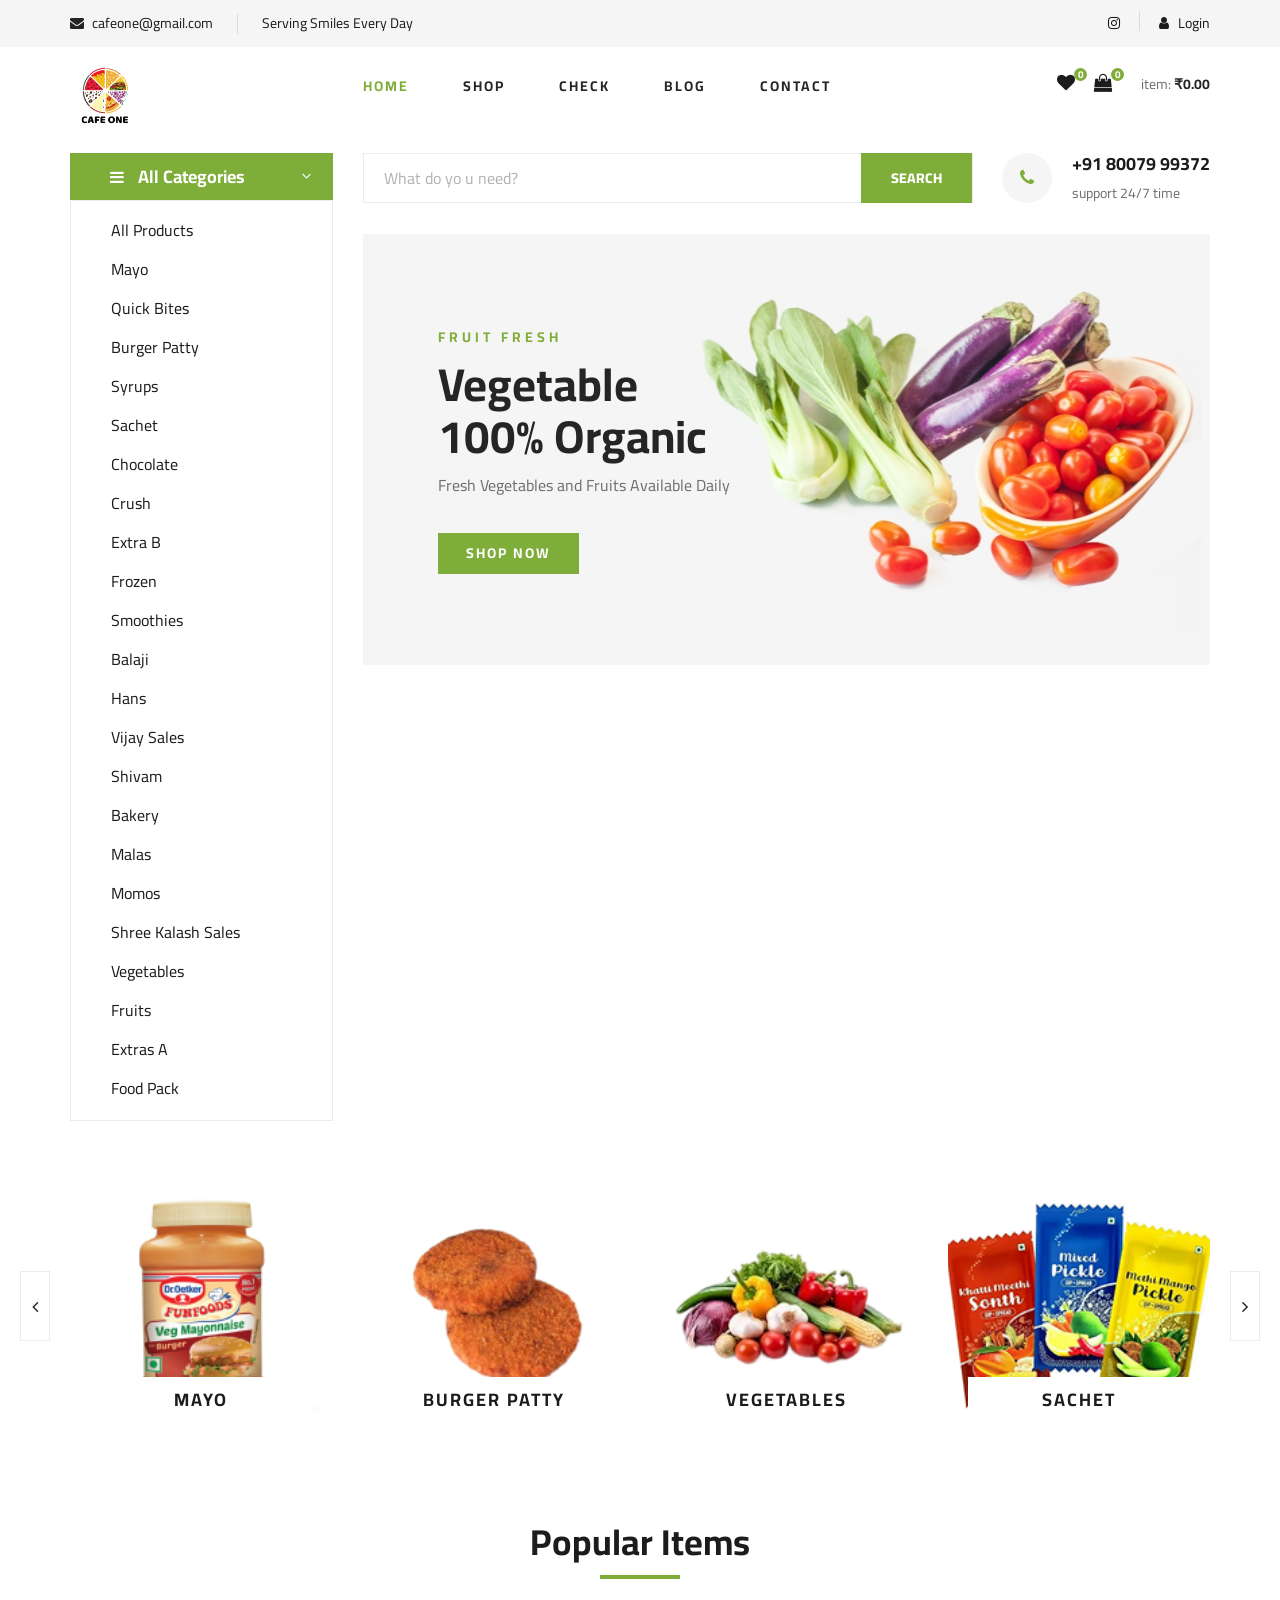
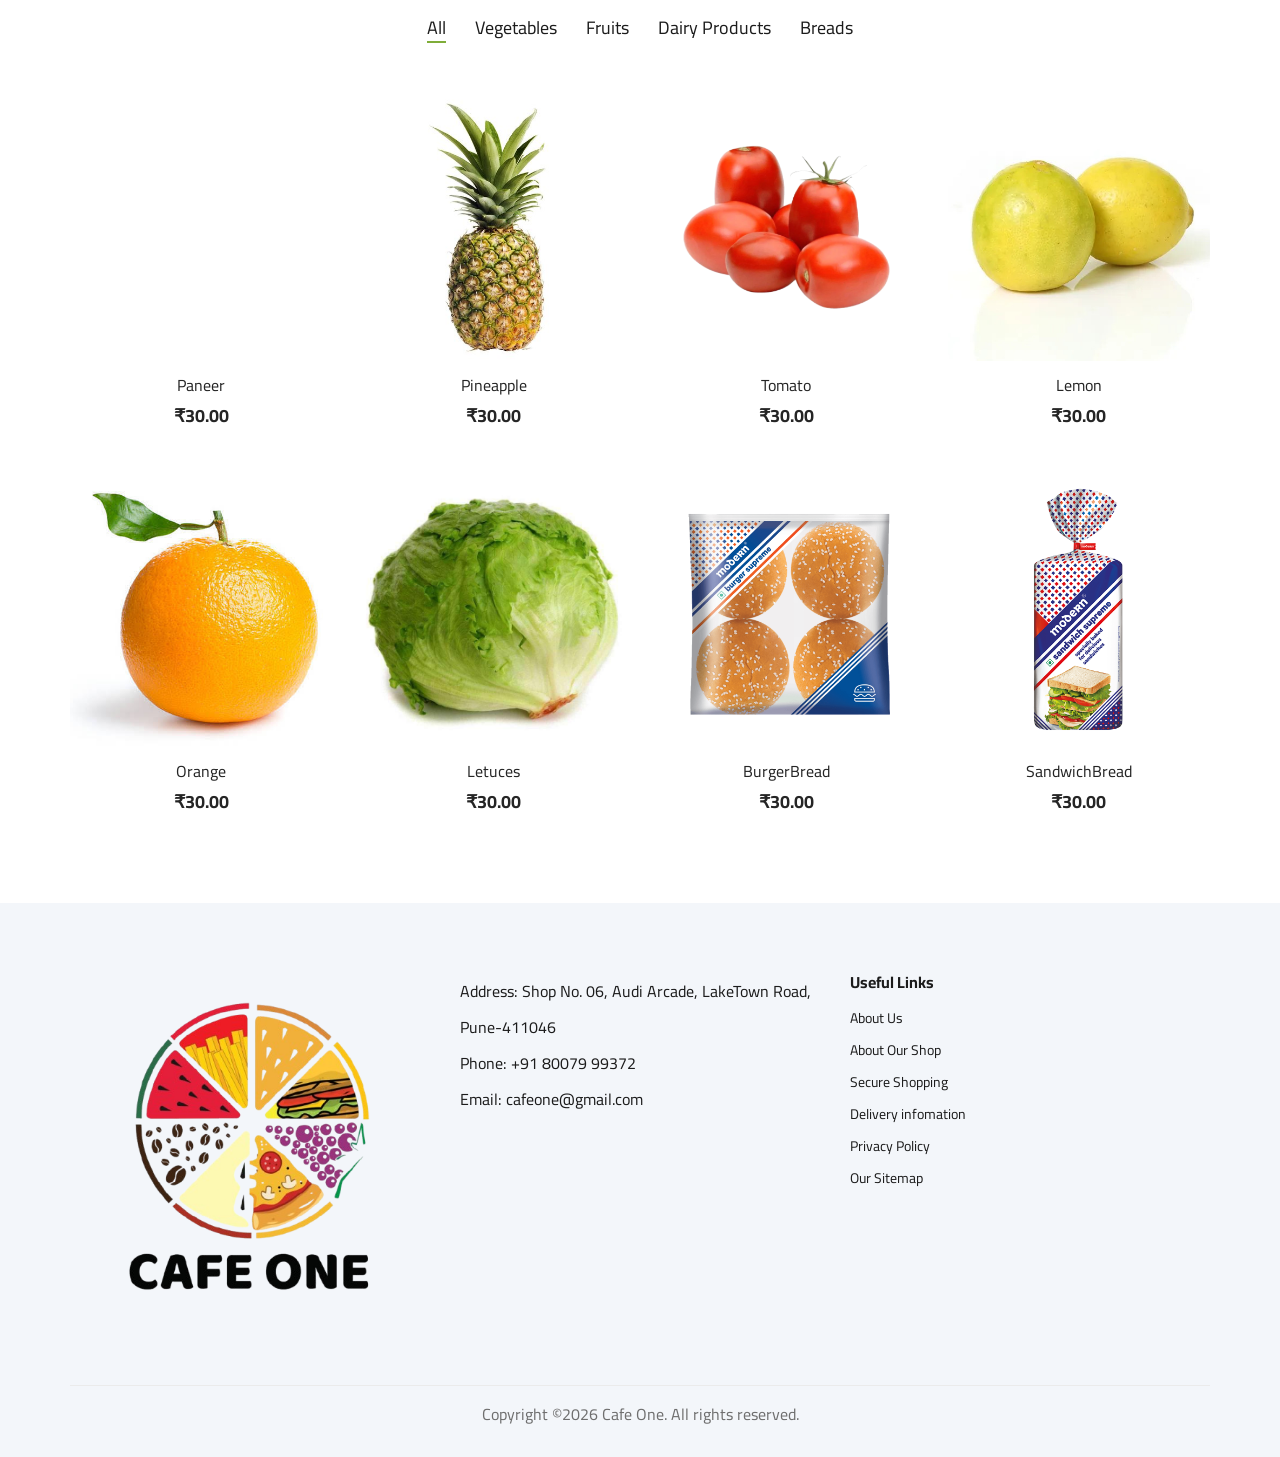
==== commit bd7036f1: "dollar fix" ====
--- a/index.html
+++ b/index.html
@@ -1,4 +1,4 @@
-<!DOCTYPE html>
+﻿<!DOCTYPE html>
 <html lang="zxx">
 
 <head>
@@ -7,12 +7,13 @@
     <meta name="keywords" content="GeniusKODS, unica, creative, html">
     <meta name="viewport" content="width=device-width, initial-scale=1.0">
     <meta http-equiv="X-UA-Compatible" content="ie=edge">
-    <title>GeniusKODS</title>
+    <title>CafeOne</title>
 
     <!-- Google Font -->
     <link href="https://fonts.googleapis.com/css2?family=Cairo:wght@200;300;400;600;900&display=swap" rel="stylesheet">
 
     <!-- Css Styles -->
+    <link rel="icon" type="image/png" href="img/cafeone logo.jpeg">
     <link rel="stylesheet" href="css/bootstrap.min.css" type="text/css">
     <link rel="stylesheet" href="css/font-awesome.min.css" type="text/css">
     <link rel="stylesheet" href="css/elegant-icons.css" type="text/css">
@@ -40,7 +41,7 @@
                 <li><a href="#"><i class="fa fa-heart"></i> <span>1</span></a></li>
                 <li><a href="#"><i class="fa fa-shopping-bag"></i> <span>3</span></a></li>
             </ul>
-            <div class="header__cart__price">item: <span>$150.00</span></div>
+            <div class="header__cart__price">item: <span>₹150.00</span></div>
         </div>
         <div class="humberger__menu__widget">
             <div class="header__top__right__language">
@@ -105,7 +106,7 @@
                     <div class="col-lg-6 col-md-6">
                         <div class="header__top__right">
                             <div class="header__top__right__social">
-                                <a href="#"><i class="fa fa-instagram"></i></a>
+                                <a href="https://www.instagram.com/__cafeone_?igsh=MWpveDU0ZnMzd2lseA==" target="_blank"><i class="fa fa-instagram"></i></a>
                                 <!-- <a href="#"><i class="fa fa-twitter"></i></a>
                                 <a href="#"><i class="fa fa-linkedin"></i></a>
                                 <a href="#"><i class="fa fa-pinterest-p"></i></a> -->
@@ -159,7 +160,7 @@
                             <li><a href="#"><i class="fa fa-heart"></i> <span>1</span></a></li>
                             <li><a href="#"><i class="fa fa-shopping-bag"></i> <span>3</span></a></li>
                         </ul>
-                        <div class="header__cart__price">item: <span>$150.00</span></div>
+                        <div class="header__cart__price">item: <span>₹150.00</span></div>
                     </div>
                 </div>
             </div>
@@ -381,7 +382,7 @@
                         </div>
                         <div class="featured__item__text">
                             <h6><a href="#">Lemon</a></h6>
-                            <h5>$30.00</h5>
+                            <h5>₹30.00</h5>
                         </div>
                     </div>
                 </div> -->
@@ -396,7 +397,7 @@
                         </div>
                         <div class="featured__item__text">
                             <h6><a href="#">Paneer</a></h6>
-                            <h5>$30.00</h5>
+                            <h5>₹30.00</h5>
                         </div>
                     </div>
                 </div>
@@ -411,7 +412,7 @@
                         </div>
                         <div class="featured__item__text">
                             <h6><a href="#">Pineapple</a></h6>
-                            <h5>$30.00</h5>
+                            <h5>₹30.00</h5>
                         </div>
                     </div>
                 </div>
@@ -426,7 +427,7 @@
                         </div>
                         <div class="featured__item__text">
                             <h6><a href="#">Tomato</a></h6>
-                            <h5>$30.00</h5>
+                            <h5>₹30.00</h5>
                         </div>
                     </div>
                 </div>
@@ -441,7 +442,7 @@
                         </div>
                         <div class="featured__item__text">
                             <h6><a href="#">Lemon</a></h6>
-                            <h5>$30.00</h5>
+                            <h5>₹30.00</h5>
                         </div>
                     </div>
                 </div>
@@ -456,7 +457,7 @@
                         </div>
                         <div class="featured__item__text">
                             <h6><a href="#">Orange</a></h6>
-                            <h5>$30.00</h5>
+                            <h5>₹30.00</h5>
                         </div>
                     </div>
                 </div>
@@ -471,7 +472,7 @@
                         </div>
                         <div class="featured__item__text">
                             <h6><a href="#">Letuces</a></h6>
-                            <h5>$30.00</h5>
+                            <h5>₹30.00</h5>
                         </div>
                     </div>
                 </div>
@@ -486,7 +487,7 @@
                         </div>
                         <div class="featured__item__text">
                             <h6><a href="#">Pomogranate</a></h6>
-                            <h5>$30.00</h5>
+                            <h5>₹30.00</h5>
                         </div>
                     </div>
                 </div> -->
@@ -501,7 +502,7 @@
                         </div>
                         <div class="featured__item__text">
                             <h6><a href="#">BurgerBread</a></h6>
-                            <h5>$30.00</h5>
+                            <h5>₹30.00</h5>
                         </div>
                     </div>
                 </div>
@@ -516,7 +517,7 @@
                         </div>
                         <div class="featured__item__text">
                             <h6><a href="#">SandwichBread</a></h6>
-                            <h5>$30.00</h5>
+                            <h5>₹30.00</h5>
                         </div>
                     </div>
                 </div>
@@ -560,7 +561,7 @@
                                     </div>
                                     <div class="latest-product__item__text">
                                         <h6>Crab Pool Security</h6>
-                                        <span>$30.00</span>
+                                        <span>₹30.00</span>
                                     </div>
                                 </a>
                                 <a href="#" class="latest-product__item">
@@ -569,7 +570,7 @@
                                     </div>
                                     <div class="latest-product__item__text">
                                         <h6>Crab Pool Security</h6>
-                                        <span>$30.00</span>
+                                        <span>₹30.00</span>
                                     </div>
                                 </a>
                                 <a href="#" class="latest-product__item">
@@ -578,7 +579,7 @@
                                     </div>
                                     <div class="latest-product__item__text">
                                         <h6>Crab Pool Security</h6>
-                                        <span>$30.00</span>
+                                        <span>₹30.00</span>
                                     </div>
                                 </a>
                             </div>
@@ -589,7 +590,7 @@
                                     </div>
                                     <div class="latest-product__item__text">
                                         <h6>Crab Pool Security</h6>
-                                        <span>$30.00</span>
+                                        <span>₹30.00</span>
                                     </div>
                                 </a>
                                 <a href="#" class="latest-product__item">
@@ -598,7 +599,7 @@
                                     </div>
                                     <div class="latest-product__item__text">
                                         <h6>Crab Pool Security</h6>
-                                        <span>$30.00</span>
+                                        <span>₹30.00</span>
                                     </div>
                                 </a>
                                 <a href="#" class="latest-product__item">
@@ -607,7 +608,7 @@
                                     </div>
                                     <div class="latest-product__item__text">
                                         <h6>Crab Pool Security</h6>
-                                        <span>$30.00</span>
+                                        <span>₹30.00</span>
                                     </div>
                                 </a>
                             </div>
@@ -625,7 +626,7 @@
                                     </div>
                                     <div class="latest-product__item__text">
                                         <h6>Crab Pool Security</h6>
-                                        <span>$30.00</span>
+                                        <span>₹30.00</span>
                                     </div>
                                 </a>
                                 <a href="#" class="latest-product__item">
@@ -634,7 +635,7 @@
                                     </div>
                                     <div class="latest-product__item__text">
                                         <h6>Crab Pool Security</h6>
-                                        <span>$30.00</span>
+                                        <span>₹30.00</span>
                                     </div>
                                 </a>
                                 <a href="#" class="latest-product__item">
@@ -643,7 +644,7 @@
                                     </div>
                                     <div class="latest-product__item__text">
                                         <h6>Crab Pool Security</h6>
-                                        <span>$30.00</span>
+                                        <span>₹30.00</span>
                                     </div>
                                 </a>
                             </div>
@@ -654,7 +655,7 @@
                                     </div>
                                     <div class="latest-product__item__text">
                                         <h6>Crab Pool Security</h6>
-                                        <span>$30.00</span>
+                                        <span>₹30.00</span>
                                     </div>
                                 </a>
                                 <a href="#" class="latest-product__item">
@@ -663,7 +664,7 @@
                                     </div>
                                     <div class="latest-product__item__text">
                                         <h6>Crab Pool Security</h6>
-                                        <span>$30.00</span>
+                                        <span>₹30.00</span>
                                     </div>
                                 </a>
                                 <a href="#" class="latest-product__item">
@@ -672,7 +673,7 @@
                                     </div>
                                     <div class="latest-product__item__text">
                                         <h6>Crab Pool Security</h6>
-                                        <span>$30.00</span>
+                                        <span>₹30.00</span>
                                     </div>
                                 </a>
                             </div>
@@ -690,7 +691,7 @@
                                     </div>
                                     <div class="latest-product__item__text">
                                         <h6>Crab Pool Security</h6>
-                                        <span>$30.00</span>
+                                        <span>₹30.00</span>
                                     </div>
                                 </a>
                                 <a href="#" class="latest-product__item">
@@ -699,7 +700,7 @@
                                     </div>
                                     <div class="latest-product__item__text">
                                         <h6>Crab Pool Security</h6>
-                                        <span>$30.00</span>
+                                        <span>₹30.00</span>
                                     </div>
                                 </a>
                                 <a href="#" class="latest-product__item">
@@ -708,7 +709,7 @@
                                     </div>
                                     <div class="latest-product__item__text">
                                         <h6>Crab Pool Security</h6>
-                                        <span>$30.00</span>
+                                        <span>₹30.00</span>
                                     </div>
                                 </a>
                             </div>
@@ -719,7 +720,7 @@
                                     </div>
                                     <div class="latest-product__item__text">
                                         <h6>Crab Pool Security</h6>
-                                        <span>$30.00</span>
+                                        <span>₹30.00</span>
                                     </div>
                                 </a>
                                 <a href="#" class="latest-product__item">
@@ -728,7 +729,7 @@
                                     </div>
                                     <div class="latest-product__item__text">
                                         <h6>Crab Pool Security</h6>
-                                        <span>$30.00</span>
+                                        <span>₹30.00</span>
                                     </div>
                                 </a>
                                 <a href="#" class="latest-product__item">
@@ -737,7 +738,7 @@
                                     </div>
                                     <div class="latest-product__item__text">
                                         <h6>Crab Pool Security</h6>
-                                        <span>$30.00</span>
+                                        <span>₹30.00</span>
                                     </div>
                                 </a>
                             </div>
@@ -834,12 +835,12 @@
                     <div class="footer__widget footer__widget--full">
                         <h6>Useful Links</h6>
                         <ul>
-                            <li><a href="#">About Us</a></li>
-                            <li><a href="#">About Our Shop</a></li>
-                            <li><a href="#">Secure Shopping</a></li>
-                            <li><a href="#">Delivery infomation</a></li>
-                            <li><a href="#">Privacy Policy</a></li>
-                            <li><a href="#">Our Sitemap</a></li>
+                            <li><a href="./contact.html">About Us</a></li>
+                            <li><a href="./shop-grid.html">About Our Shop</a></li>
+                            <li><a href="./checkout.html">Secure Shopping</a></li>
+                            <li><a href="./contact.html">Delivery infomation</a></li>
+                            <li><a href="./contact.html">Privacy Policy</a></li>
+                            <li><a href="./index.html">Our Sitemap</a></li>
                         </ul>
                         <!-- <ul>
                             <li><a href="#">Who We Are</a></li>
@@ -896,4 +897,4 @@
 
 </body>
 
-</html>+</html>
--- a/css/style.css
+++ b/css/style.css
@@ -324,10 +324,15 @@
 }
 
 .header__top__right__language {
+	display: none;
 	position: relative;
-	display: inline-block;
 	margin-right: 40px;
 	cursor: pointer;
+}
+
+.featured__item--search-hidden,
+.featured__item--category-hidden {
+	display: none !important;
 }
 
 .header__top__right__language:hover ul {
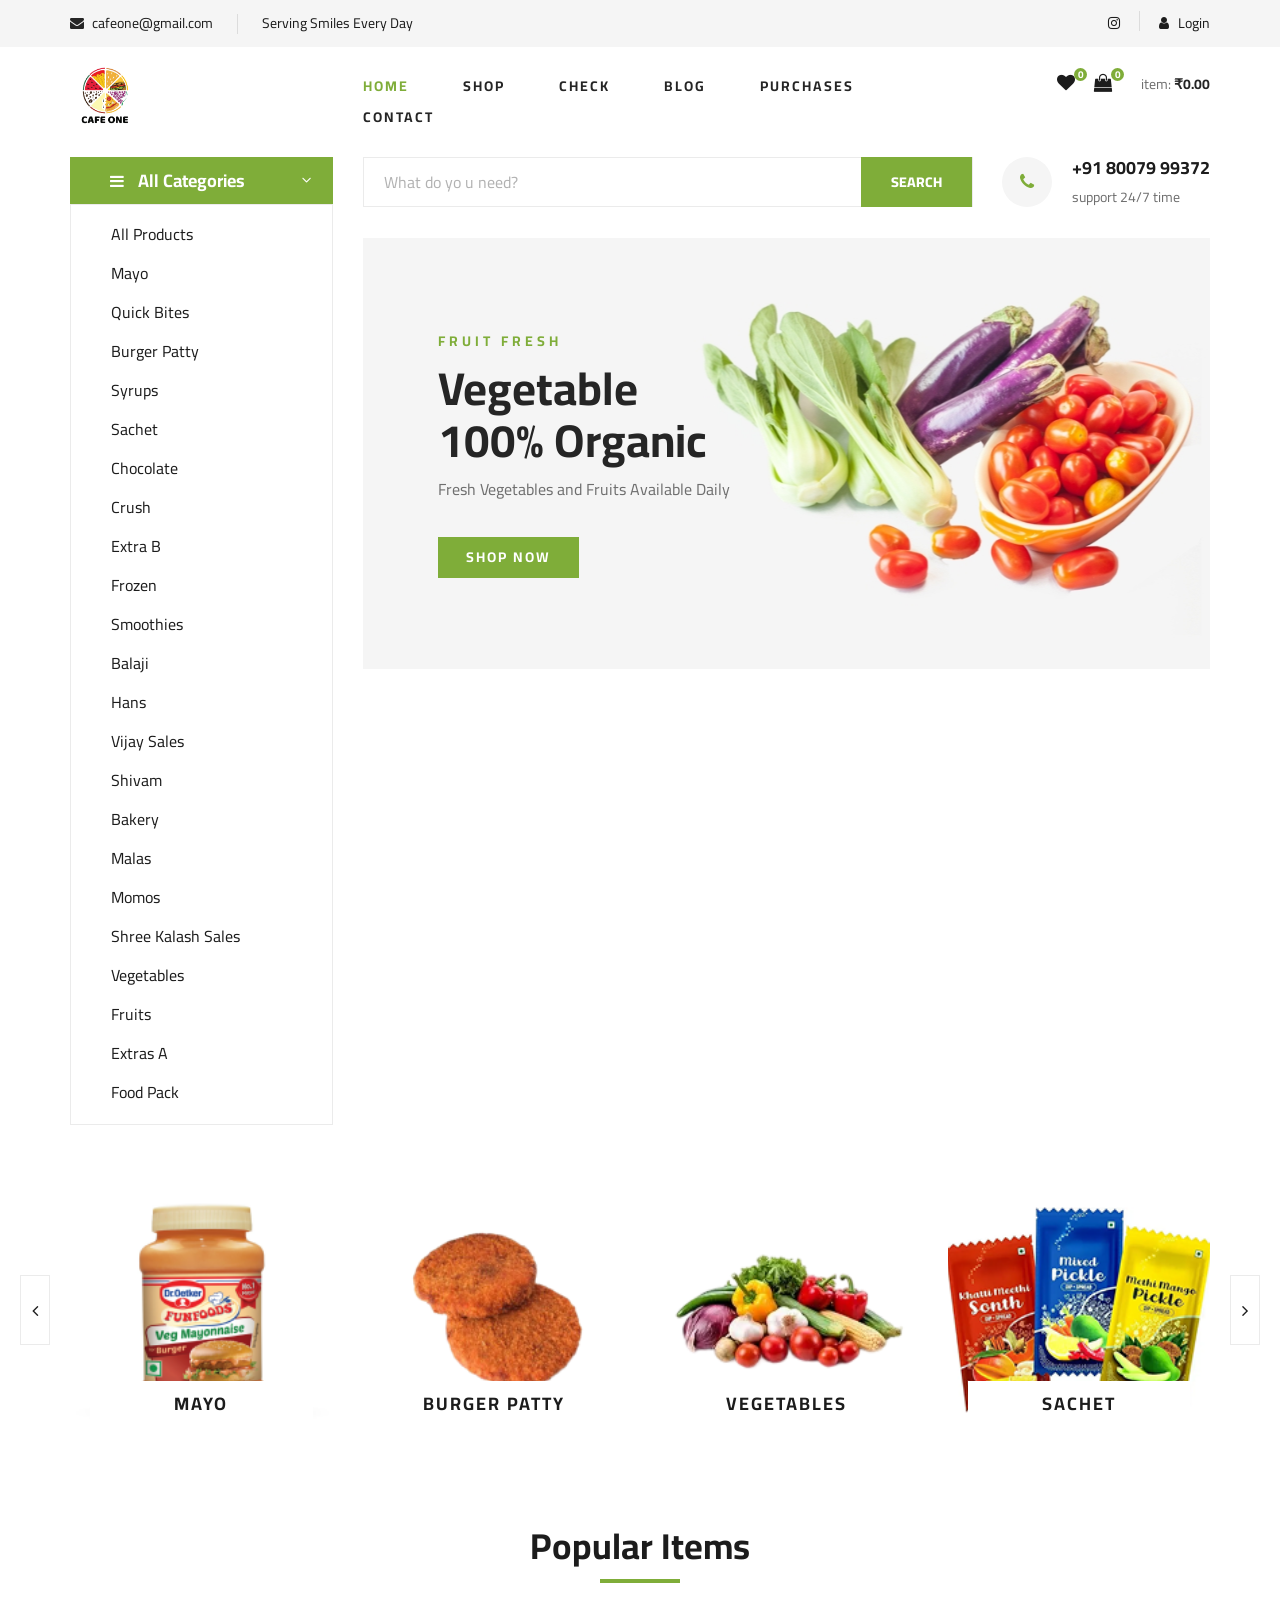
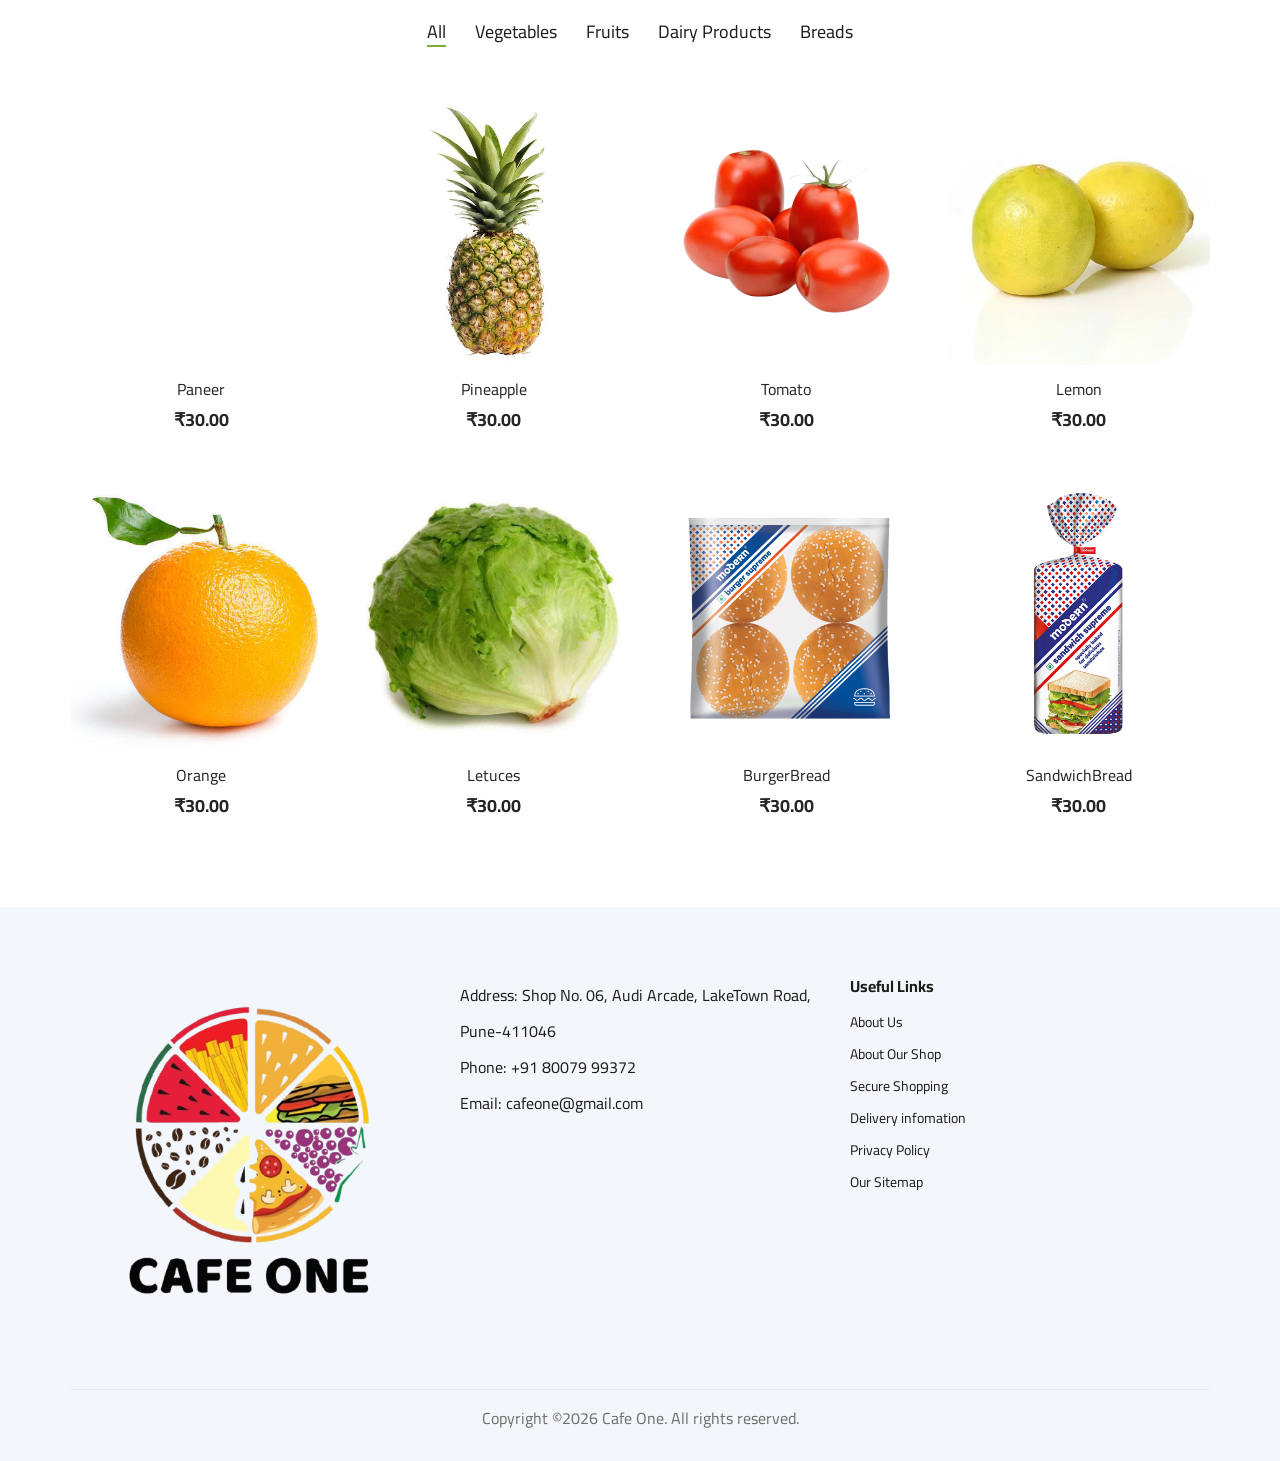
==== commit bfdd0d7a: "report" ====
--- a/index.html
+++ b/index.html
@@ -71,6 +71,7 @@
                     </ul>
                 </li>
                 <li><a href="./blog.html">Blog</a></li>
+                <li><a href="./purchase-report.html">Purchases</a></li>
                 <li><a href="./contact.html">Contact</a></li>
             </ul>
         </nav>
@@ -150,6 +151,7 @@
                     </ul>
                 </li>
                             <li><a href="./blog.html">Blog</a></li>
+                            <li><a href="./purchase-report.html">Purchases</a></li>
                             <li><a href="./contact.html">Contact</a></li>
                         </ul>
                     </nav>
--- a/css/style.css
+++ b/css/style.css
@@ -3504,4 +3504,155 @@
 	.blog__details__hero__text h2 {
 		font-size: 24px;
 	}
+}
+
+.product__item__pic__hover li a,
+.featured__item__pic__hover li a {
+	position: relative;
+}
+
+.cart-quantity-badge {
+	position: absolute;
+	top: -7px;
+	right: -7px;
+	display: none;
+	min-width: 20px;
+	height: 20px;
+	padding: 0 5px;
+	border: 2px solid #ffffff;
+	border-radius: 10px;
+	background: #7fad39;
+	color: #ffffff;
+	font-size: 11px;
+	font-weight: 700;
+	line-height: 16px;
+	text-align: center;
+	z-index: 1;
+}
+
+.cart-notification {
+	position: fixed;
+	right: 24px;
+	bottom: 24px;
+	z-index: 1050;
+	max-width: calc(100% - 48px);
+	padding: 12px 18px;
+	border-radius: 4px;
+	background: #1c1c1c;
+	color: #ffffff;
+	font-size: 15px;
+	box-shadow: 0 3px 12px rgba(0, 0, 0, 0.2);
+	opacity: 0;
+	pointer-events: none;
+	transform: translateY(12px);
+	transition: opacity 0.2s ease, transform 0.2s ease;
+}
+
+.cart-notification.is-visible {
+	opacity: 1;
+	transform: translateY(0);
+}
+
+.checkout-whatsapp-recipients {
+	display: grid;
+	gap: 10px;
+	margin-bottom: 16px;
+}
+
+.checkout-recipient-option {
+	display: flex;
+	align-items: center;
+	position: relative;
+	min-height: 58px;
+	padding: 10px 14px 10px 44px;
+	border: 1px solid #ebebeb;
+	border-radius: 4px;
+	cursor: pointer;
+}
+
+.checkout-recipient-option input {
+	position: absolute;
+	visibility: hidden;
+}
+
+.checkout-recipient-option .checkmark {
+	position: absolute;
+	left: 14px;
+	top: 17px;
+	width: 22px;
+	height: 22px;
+	border: 1px solid #b2b2b2;
+	border-radius: 4px;
+}
+
+.checkout-recipient-option input:checked ~ .checkmark {
+	border-color: #7fad39;
+	background: #7fad39;
+}
+
+.checkout-recipient-option input:checked ~ .checkmark:after {
+	content: '';
+	position: absolute;
+	left: 7px;
+	top: 3px;
+	width: 7px;
+	height: 12px;
+	border: solid #ffffff;
+	border-width: 0 2px 2px 0;
+	transform: rotate(45deg);
+}
+
+.checkout-recipient-option span:last-child {
+	display: flex;
+	flex-direction: column;
+}
+
+.checkout-recipient-option small,
+.checkout-recipient-section > small {
+	color: #6f6f6f;
+}
+
+.checkout-add-recipient {
+	margin-bottom: 16px;
+	padding: 8px 14px;
+	font-size: 12px;
+}
+
+.checkout-new-recipient {
+	display: grid;
+	gap: 10px;
+	margin-bottom: 16px;
+}
+
+.checkout-new-recipient input {
+	width: 100%;
+	height: 46px;
+	padding: 0 20px;
+	border: 1px solid #ebebeb;
+	border-radius: 4px;
+}
+
+.checkout-new-recipient .site-btn {
+	justify-self: start;
+	padding: 8px 14px;
+	font-size: 12px;
+}
+
+.checkout-whatsapp-links {
+	margin-top: 12px;
+	padding: 12px;
+	border: 1px solid #ebebeb;
+	border-radius: 4px;
+}
+
+.checkout-whatsapp-links p {
+	margin-bottom: 8px;
+	font-size: 14px;
+}
+
+.checkout-whatsapp-link {
+	display: block;
+	margin-top: 6px;
+	color: #7fad39;
+	font-weight: 600;
 }
